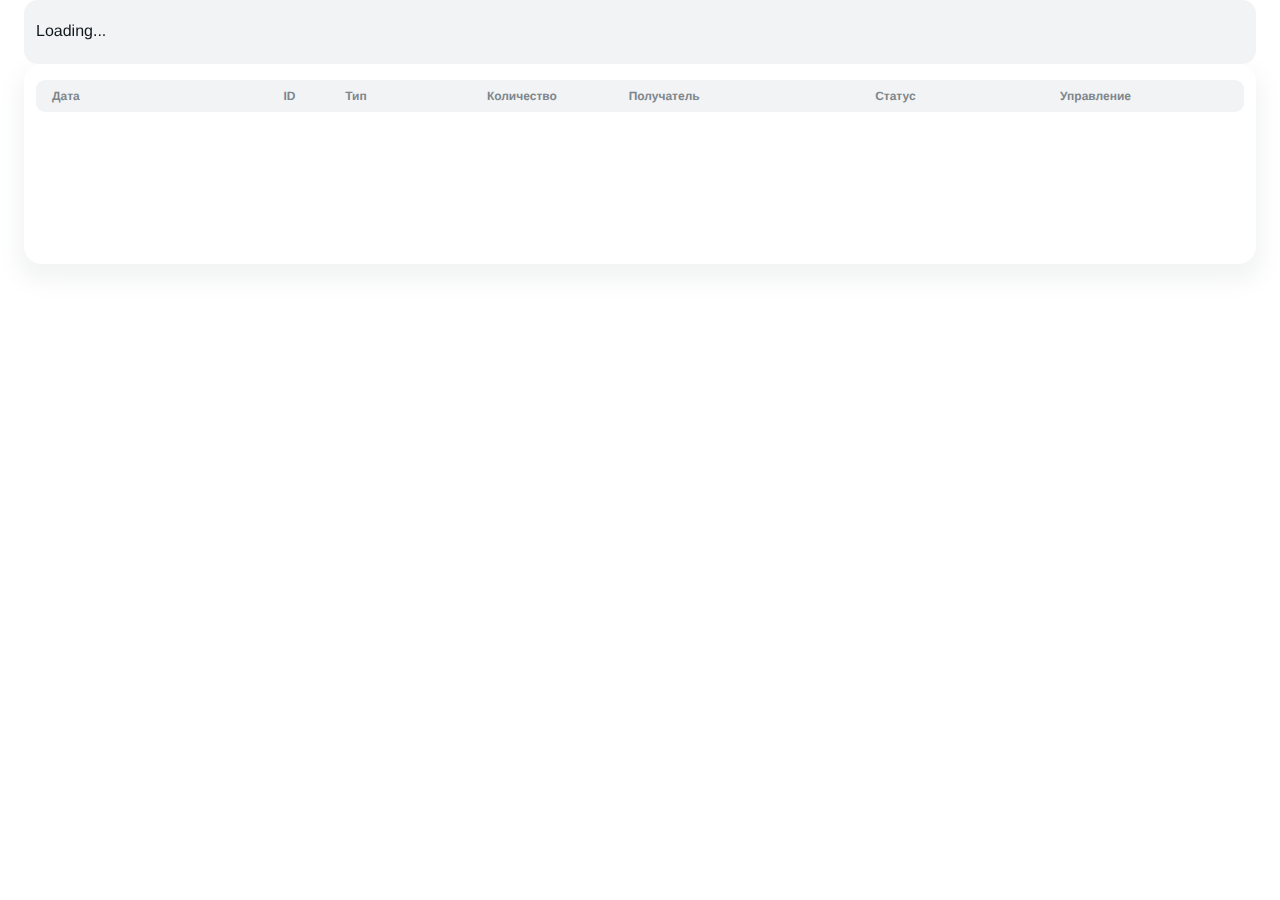
==== index.html @ 95be17bd "Add files via upload" ====
<!DOCTYPE html><html lang="en"><head><meta charSet="utf-8"/><meta name="viewport" content="width=device-width"/><meta name="next-head-count" content="2"/><style id="stitches">--sxs{--sxs:0 nextui-t-bzCiFt}@media{:root,.nextui-t-bzCiFt{--nextui-fonts-sans:-apple-system, BlinkMacSystemFont, 'Segoe UI','Roboto', 'Oxygen', 'Ubuntu', 'Cantarell', 'Fira Sans', 'Droid Sans','Helvetica Neue', sans-serif;;--nextui-fonts-mono:Menlo, Monaco, 'Lucida Console', 'Liberation Mono', 'DejaVu Sans Mono', 'Bitstream Vera Sans Mono','Courier New', monospace;;--nextui-fontSizes-xs:0.75rem;--nextui-fontSizes-sm:0.875rem;--nextui-fontSizes-base:1rem;--nextui-fontSizes-md:1rem;--nextui-fontSizes-lg:1.125rem;--nextui-fontSizes-xl:1.25rem;--nextui-fontSizes-2xl:1.5rem;--nextui-fontSizes-3xl:1.875rem;--nextui-fontSizes-4xl:2.25rem;--nextui-fontSizes-5xl:3rem;--nextui-fontSizes-6xl:3.75rem;--nextui-fontSizes-7xl:4.5rem;--nextui-fontSizes-8xl:6rem;--nextui-fontSizes-9xl:8rem;--nextui-fontWeights-hairline:100;--nextui-fontWeights-thin:200;--nextui-fontWeights-light:300;--nextui-fontWeights-normal:400;--nextui-fontWeights-medium:500;--nextui-fontWeights-semibold:600;--nextui-fontWeights-bold:700;--nextui-fontWeights-extrabold:800;--nextui-fontWeights-black:900;--nextui-lineHeights-xs:1;--nextui-lineHeights-sm:1.25;--nextui-lineHeights-base:1.5;--nextui-lineHeights-md:1.5;--nextui-lineHeights-lg:1.75;--nextui-lineHeights-xl:1.75;--nextui-lineHeights-2xl:2;--nextui-lineHeights-3xl:2.25;--nextui-lineHeights-4xl:2.5;--nextui-lineHeights-5xl:1;--nextui-lineHeights-6xl:1;--nextui-lineHeights-7xl:1;--nextui-lineHeights-8xl:1;--nextui-lineHeights-9xl:1;--nextui-letterSpacings-tighter:-0.05em;--nextui-letterSpacings-tight:-0.025em;--nextui-letterSpacings-normal:0;--nextui-letterSpacings-wide:0.025em;--nextui-letterSpacings-wider:0.05em;--nextui-letterSpacings-widest:0.1em;--nextui-space-0:0rem;--nextui-space-1:0.125rem;--nextui-space-2:0.25rem;--nextui-space-3:0.375rem;--nextui-space-4:0.5rem;--nextui-space-5:0.625rem;--nextui-space-6:0.75rem;--nextui-space-7:0.875rem;--nextui-space-8:1rem;--nextui-space-9:1.25rem;--nextui-space-10:1.5rem;--nextui-space-11:1.75rem;--nextui-space-12:2rem;--nextui-space-13:2.25rem;--nextui-space-14:2.5rem;--nextui-space-15:2.75rem;--nextui-space-16:3rem;--nextui-space-17:3.5rem;--nextui-space-18:4rem;--nextui-space-20:5rem;--nextui-space-24:6rem;--nextui-space-28:7rem;--nextui-space-32:8rem;--nextui-space-36:9rem;--nextui-space-40:10rem;--nextui-space-44:11rem;--nextui-space-48:12rem;--nextui-space-52:13rem;--nextui-space-56:14rem;--nextui-space-60:15rem;--nextui-space-64:16rem;--nextui-space-72:18rem;--nextui-space-80:20rem;--nextui-space-96:24rem;--nextui-space-xs:0.5rem;--nextui-space-sm:0.75rem;--nextui-space-md:1rem;--nextui-space-lg:1.25rem;--nextui-space-xl:2.25rem;--nextui-space-2xl:3rem;--nextui-space-3xl:5rem;--nextui-space-4xl:10rem;--nextui-space-5xl:14rem;--nextui-space-6xl:18rem;--nextui-space-7xl:24rem;--nextui-space-8xl:32rem;--nextui-space-9xl:40rem;--nextui-space-min:min-content;--nextui-space-max:max-content;--nextui-space-fit:fit-content;--nextui-space-screen:100vw;--nextui-space-full:100%;--nextui-space-px:1px;--nextui-radii-xs:7px;--nextui-radii-sm:9px;--nextui-radii-md:12px;--nextui-radii-base:14px;--nextui-radii-lg:14px;--nextui-radii-xl:18px;--nextui-radii-2xl:24px;--nextui-radii-3xl:32px;--nextui-radii-squared:33%;--nextui-radii-rounded:50%;--nextui-radii-pill:9999px;--nextui-zIndices-1:100;--nextui-zIndices-2:200;--nextui-zIndices-3:300;--nextui-zIndices-4:400;--nextui-zIndices-5:500;--nextui-zIndices-10:1000;--nextui-zIndices-max:9999;--nextui-borderWeights-light:1px;--nextui-borderWeights-normal:2px;--nextui-borderWeights-bold:3px;--nextui-borderWeights-extrabold:4px;--nextui-borderWeights-black:5px;--nextui-transitions-default:all 250ms ease;--nextui-transitions-button:background 0.25s ease 0s, color 0.25s ease 0s, border-color 0.25s ease 0s, box-shadow 0.25s ease 0s, transform 0.25s ease 0s, opacity 0.25s ease 0s;--nextui-transitions-avatar:box-shadow 0.25s ease 0s, opacity 0.25s ease 0s;--nextui-transitions-card:transform 0.25s ease 0s, filter 0.25s ease 0s, box-shadow 0.25s ease 0s;--nextui-transitions-dropdownItem:background 0.12s ease, transform 0.12s ease, color 0.12s ease, box-shadow 0.12s ease 0s;--nextui-breakpoints-xs:650px;--nextui-breakpoints-sm:960px;--nextui-breakpoints-md:1280px;--nextui-breakpoints-lg:1400px;--nextui-breakpoints-xl:1920px;--nextui-colors-white:#ffffff;--nextui-colors-black:#000000;--nextui-colors-primaryLight:var(--nextui-colors-blue200);--nextui-colors-primaryLightHover:var(--nextui-colors-blue300);--nextui-colors-primaryLightActive:var(--nextui-colors-blue400);--nextui-colors-primaryLightContrast:var(--nextui-colors-blue600);--nextui-colors-primary:var(--nextui-colors-blue600);--nextui-colors-primaryBorder:var(--nextui-colors-blue500);--nextui-colors-primaryBorderHover:var(--nextui-colors-blue600);--nextui-colors-primarySolidHover:var(--nextui-colors-blue700);--nextui-colors-primarySolidContrast:var(--nextui-colors-white);--nextui-colors-primaryShadow:var(--nextui-colors-blue500);--nextui-colors-secondaryLight:var(--nextui-colors-purple200);--nextui-colors-secondaryLightHover:var(--nextui-colors-purple300);--nextui-colors-secondaryLightActive:var(--nextui-colors-purple400);--nextui-colors-secondaryLightContrast:var(--nextui-colors-purple600);--nextui-colors-secondary:var(--nextui-colors-purple600);--nextui-colors-secondaryBorder:var(--nextui-colors-purple500);--nextui-colors-secondaryBorderHover:var(--nextui-colors-purple600);--nextui-colors-secondarySolidHover:var(--nextui-colors-purple700);--nextui-colors-secondarySolidContrast:var(--nextui-colors-white);--nextui-colors-secondaryShadow:var(--nextui-colors-purple500);--nextui-colors-successLight:var(--nextui-colors-green200);--nextui-colors-successLightHover:var(--nextui-colors-green300);--nextui-colors-successLightActive:var(--nextui-colors-green400);--nextui-colors-successLightContrast:var(--nextui-colors-green700);--nextui-colors-success:var(--nextui-colors-green600);--nextui-colors-successBorder:var(--nextui-colors-green500);--nextui-colors-successBorderHover:var(--nextui-colors-green600);--nextui-colors-successSolidHover:var(--nextui-colors-green700);--nextui-colors-successSolidContrast:var(--nextui-colors-white);--nextui-colors-successShadow:var(--nextui-colors-green500);--nextui-colors-warningLight:var(--nextui-colors-yellow200);--nextui-colors-warningLightHover:var(--nextui-colors-yellow300);--nextui-colors-warningLightActive:var(--nextui-colors-yellow400);--nextui-colors-warningLightContrast:var(--nextui-colors-yellow700);--nextui-colors-warning:var(--nextui-colors-yellow600);--nextui-colors-warningBorder:var(--nextui-colors-yellow500);--nextui-colors-warningBorderHover:var(--nextui-colors-yellow600);--nextui-colors-warningSolidHover:var(--nextui-colors-yellow700);--nextui-colors-warningSolidContrast:var(--nextui-colors-white);--nextui-colors-warningShadow:var(--nextui-colors-yellow500);--nextui-colors-errorLight:var(--nextui-colors-red200);--nextui-colors-errorLightHover:var(--nextui-colors-red300);--nextui-colors-errorLightActive:var(--nextui-colors-red400);--nextui-colors-errorLightContrast:var(--nextui-colors-red600);--nextui-colors-error:var(--nextui-colors-red600);--nextui-colors-errorBorder:var(--nextui-colors-red500);--nextui-colors-errorBorderHover:var(--nextui-colors-red600);--nextui-colors-errorSolidHover:var(--nextui-colors-red700);--nextui-colors-errorSolidContrast:var(--nextui-colors-white);--nextui-colors-errorShadow:var(--nextui-colors-red500);--nextui-colors-neutralLight:var(--nextui-colors-gray100);--nextui-colors-neutralLightHover:var(--nextui-colors-gray200);--nextui-colors-neutralLightActive:var(--nextui-colors-gray300);--nextui-colors-neutralLightContrast:var(--nextui-colors-gray800);--nextui-colors-neutral:var(--nextui-colors-gray600);--nextui-colors-neutralBorder:var(--nextui-colors-gray400);--nextui-colors-neutralBorderHover:var(--nextui-colors-gray500);--nextui-colors-neutralSolidHover:var(--nextui-colors-gray600);--nextui-colors-neutralSolidContrast:var(--nextui-colors-white);--nextui-colors-neutralShadow:var(--nextui-colors-gray400);--nextui-colors-gradient:linear-gradient(112deg, var(--nextui-colors-cyan600) -63.59%, var(--nextui-colors-pink600) -20.3%, var(--nextui-colors-blue600) 70.46%);--nextui-colors-accents0:var(--nextui-colors-gray50);--nextui-colors-accents1:var(--nextui-colors-gray100);--nextui-colors-accents2:var(--nextui-colors-gray200);--nextui-colors-accents3:var(--nextui-colors-gray300);--nextui-colors-accents4:var(--nextui-colors-gray400);--nextui-colors-accents5:var(--nextui-colors-gray500);--nextui-colors-accents6:var(--nextui-colors-gray600);--nextui-colors-accents7:var(--nextui-colors-gray700);--nextui-colors-accents8:var(--nextui-colors-gray800);--nextui-colors-accents9:var(--nextui-colors-gray900);--nextui-colors-background:var(--nextui-colors-white);--nextui-colors-backgroundAlpha:rgba(255, 255, 255, 0.8);--nextui-colors-foreground:var(--nextui-colors-black);--nextui-colors-backgroundContrast:var(--nextui-colors-white);--nextui-colors-blue50:#EDF5FF;--nextui-colors-blue100:#E1EFFF;--nextui-colors-blue200:#CEE4FE;--nextui-colors-blue300:#B7D5F8;--nextui-colors-blue400:#96C1F2;--nextui-colors-blue500:#5EA2EF;--nextui-colors-blue600:#0072F5;--nextui-colors-blue700:#005FCC;--nextui-colors-blue800:#004799;--nextui-colors-blue900:#00254D;--nextui-colors-purple50:#F7F2FD;--nextui-colors-purple100:#F1E8FB;--nextui-colors-purple200:#EADCF8;--nextui-colors-purple300:#E0CBF5;--nextui-colors-purple400:#D1B1F0;--nextui-colors-purple500:#BC8EE9;--nextui-colors-purple600:#7828C8;--nextui-colors-purple700:#6622AA;--nextui-colors-purple800:#4D1980;--nextui-colors-purple900:#290E44;--nextui-colors-green50:#F1FDF7;--nextui-colors-green100:#E8FCF1;--nextui-colors-green200:#DAFBE8;--nextui-colors-green300:#C8F9DD;--nextui-colors-green400:#ADF5CC;--nextui-colors-green500:#88F1B6;--nextui-colors-green600:#17C964;--nextui-colors-green700:#13A452;--nextui-colors-green800:#108944;--nextui-colors-green900:#06371B;--nextui-colors-yellow50:#FEF9F0;--nextui-colors-yellow100:#FEF5E7;--nextui-colors-yellow200:#FDEFD8;--nextui-colors-yellow300:#FCE7C5;--nextui-colors-yellow400:#FBDBA7;--nextui-colors-yellow500:#F9CB80;--nextui-colors-yellow600:#F5A524;--nextui-colors-yellow700:#B97509;--nextui-colors-yellow800:#925D07;--nextui-colors-yellow900:#4E3104;--nextui-colors-red50:#FEF0F5;--nextui-colors-red100:#FEE7EF;--nextui-colors-red200:#FDD8E5;--nextui-colors-red300:#FCC5D8;--nextui-colors-red400:#FAA8C5;--nextui-colors-red500:#F881AB;--nextui-colors-red600:#F31260;--nextui-colors-red700:#B80A47;--nextui-colors-red800:#910838;--nextui-colors-red900:#4E041E;--nextui-colors-cyan50:#F0FCFF;--nextui-colors-cyan100:#E6FAFE;--nextui-colors-cyan200:#D7F8FE;--nextui-colors-cyan300:#C3F4FD;--nextui-colors-cyan400:#A5EEFD;--nextui-colors-cyan500:#7EE7FC;--nextui-colors-cyan600:#06B7DB;--nextui-colors-cyan700:#09AACD;--nextui-colors-cyan800:#0E8AAA;--nextui-colors-cyan900:#053B48;--nextui-colors-pink50:#FFF0FB;--nextui-colors-pink100:#FFE5F8;--nextui-colors-pink200:#FFD6F3;--nextui-colors-pink300:#FFC2EE;--nextui-colors-pink400:#FFA3E5;--nextui-colors-pink500:#FF7AD9;--nextui-colors-pink600:#FF4ECD;--nextui-colors-pink700:#D6009A;--nextui-colors-pink800:#B80084;--nextui-colors-pink900:#4D0037;--nextui-colors-gray50:#F1F3F5;--nextui-colors-gray100:#ECEEF0;--nextui-colors-gray200:#E6E8EB;--nextui-colors-gray300:#DFE3E6;--nextui-colors-gray400:#D7DBDF;--nextui-colors-gray500:#C1C8CD;--nextui-colors-gray600:#889096;--nextui-colors-gray700:#7E868C;--nextui-colors-gray800:#687076;--nextui-colors-gray900:#11181C;--nextui-colors-textLight:rgba(17,24,28,0.2);--nextui-colors-text:var(--nextui-colors-gray900);--nextui-colors-linkLight:rgba(0,114,245,0.2);--nextui-colors-link:var(--nextui-colors-blue600);--nextui-colors-codeLight:var(--nextui-colors-pink100);--nextui-colors-code:var(--nextui-colors-pink600);--nextui-colors-selection:var(--nextui-colors-blue200);--nextui-colors-border:rgba(0, 0, 0, 0.15);--nextui-shadows-xs:0 2px 8px 1px rgb(104 112 118 / 0.07), 0 1px 1px -1px rgb(104 112 118 / 0.04);--nextui-shadows-sm:0 2px 8px 2px rgb(104 112 118 / 0.07), 0 2px 4px -1px rgb(104 112 118 / 0.04);--nextui-shadows-md:0 12px 20px 6px rgb(104 112 118 / 0.08);--nextui-shadows-lg:0 12px 34px 6px rgb(104 112 118 / 0.18);--nextui-shadows-xl:0 25px 65px 0px rgb(104 112 118 / 0.35);--nextui-dropShadows-xs:drop-shadow(0 2px 4px rgb(104 112 118 / 0.07)) drop-shadow(0 1px 1px rgb(104 112 118 / 0.04));--nextui-dropShadows-sm:drop-shadow(0 2px 8px rgb(104 112 118 / 0.07)) drop-shadow(0 2px 4px rgb(104 112 118 / 0.04));--nextui-dropShadows-md:drop-shadow(0 4px 12px rgb(104 112 118 / 0.08)) drop-shadow(0 20px 8px rgb(104 112 118 / 0.04));--nextui-dropShadows-lg:drop-shadow(0 12px 24px rgb(104 112 118 / 0.15)) drop-shadow(0 12px 14px rgb(104 112 118 / 0.1));--nextui-dropShadows-xl:drop-shadow(0 25px 34px rgb(104 112 118 / 0.35))}}--sxs{--sxs:1 nextui-k-dPxXDy nextui-k-jjQGhG nextui-k-eKsxVP nextui-k-fehnNV nextui-k-dSVASG nextui-k-fLOxFp nextui-k-dmXpPl nextui-k-jomPcb nextui-k-itSsug nextui-k-kczHuk nextui-k-gWfstQ nextui-k-jvYHWg nextui-k-khapXo nextui-k-jtoOCl nextui-k-coIGzE nextui-k-gJKQzh nextui-k-fyNack nextui-k-fAlzUo nextui-k-dfOUfo nextui-k-AVtYN eKDgFc}@media{@keyframes nextui-k-dPxXDy{0%{opacity:0;transform:scale(0.25)}30%{opacity:1}80%{opacity:0.5}100%{transform:scale(28);opacity:0}}@keyframes nextui-k-jjQGhG{0%{background-position:200% 0}to{background-position:-200% 0}}@keyframes nextui-k-eKsxVP{0%{opacity:1}100%{opacity:0.15}}@keyframes nextui-k-fehnNV{0%{transform:rotate(0deg)}100%{transform:rotate(360deg)}}@keyframes nextui-k-dSVASG{0%{transform:translate(0px, 0px)}50%{transform:translate(0, calc(calc(var(--nextui--loadingSize)*-1) * 1.4))}100%{transform:translate(0px, 0px)}}@keyframes nextui-k-fLOxFp{0%{opacity:0.2}20%{opacity:1}100%{opacity:0.2}}@keyframes nextui-k-dmXpPl{0%{-webkit-backdrop-filter:saturate(0%) blur(0);backdrop-filter:saturate(0%) blur(0)}}@keyframes nextui-k-jomPcb{0%{opacity:0}}@keyframes nextui-k-itSsug{0%{left:-40%}100%{left:100%}}@keyframes nextui-k-kczHuk{0%{transform:scale(1)}60%{transform:scale(var(--nextui--paginationScaleTransform))}100%{transform:scale(1)}}@keyframes nextui-k-gWfstQ{100%{stroke-dashoffset:0}}@keyframes nextui-k-jvYHWg{0%{opacity:0;transform:scale(0.2) translate(50%, -50%)}60%{opacity:0.75;transform:scale(1.2) translate(50%, -50%)}100%{opacity:1;transform:scale(1) translate(50%, -50%)}}@keyframes nextui-k-khapXo{0%{opacity:1;transform:scale(1) translate(50%, -50%)}100%{opacity:0;transform:scale(0.2) translate(50%, -50%)}}@keyframes nextui-k-jtoOCl{0%{opacity:0;transform:scale(0.2) translate(-50%, -50%)}60%{opacity:0.75;transform:scale(1.2) translate(-50%, -50%)}100%{opacity:1;transform:scale(1) translate(-50%, -50%)}}@keyframes nextui-k-coIGzE{0%{opacity:1;transform:scale(1) translate(-50%, -50%)}100%{opacity:0;transform:scale(0.2) translate(-50%, -50%)}}@keyframes nextui-k-gJKQzh{0%{opacity:0;transform:scale(0.2) translate(50%, 50%)}60%{opacity:0.75;transform:scale(1.2) translate(50%, 50%)}100%{opacity:1;transform:scale(1) translate(50%, 50%)}}@keyframes nextui-k-fyNack{0%{opacity:1;transform:scale(1) translate(50%, 50%)}100%{opacity:0;transform:scale(0.2) translate(50%, 50%)}}@keyframes nextui-k-fAlzUo{0%{opacity:0;transform:scale(0.2) translate(-50%, 50%)}60%{opacity:0.75;transform:scale(1.2) translate(-50%, 50%)}100%{opacity:1;transform:scale(1) translate(-50%, 50%)}}@keyframes nextui-k-dfOUfo{0%{opacity:1;transform:scale(1) translate(-50%, 50%)}100%{opacity:0;transform:scale(0.2) translate(-50%, 50%)}}@keyframes nextui-k-AVtYN{0%{opacity:1}50%{opacity:0.4;transform:scale(0.5)}100%{opacity:1}}*,*:before,*:after{box-sizing:border-box;text-rendering:geometricPrecision;-webkit-tap-highlight-color:transparent}html{font-size:var(--nextui-fontSizes-base)}body{margin:0;padding:0;min-height:100%;position:relative;overflow-x:hidden;-webkit-font-smoothing:antialiased;-moz-osx-font-smoothing:grayscale;text-rendering:optimizeLegibility;font-size:var(--nextui-fontSizes-base);line-height:var(--nextui-lineHeights-md);font-family:var(--nextui-fonts-sans)}html,body{background-color:var(--nextui-colors-background);color:var(--nextui-colors-text)}p,small{color:inherit;letter-spacing:var(--nextui-letterSpacings-tighter);font-weight:var(--nextui-fontWeights-normal);font-family:var(--nextui-fonts-sans)}p{font-size:var(--nextui-fontSizes-base);line-height:var(--nextui-lineHeights-lg)}small{margin:0;line-height:var(--nextui-lineHeights-xs);font-size:var(--nextui-fontSizes-xs)}b{font-weight:var(--nextui-fontWeights-semibold)}span{font-size:inherit;color:inherit;font-weight:inherit}img{max-width:100%}a{cursor:pointer;font-size:inherit;-webkit-touch-callout:none;-webkit-tap-highlight-color:rgba(0, 0, 0, 0);-webkit-box-align:center;align-items:center;color:var(--nextui-colors-link);text-decoration:none}a:hover{text-decoration:none}ul,ol{padding:0;list-style-type:none;margin:var(--nextui-space-sm) var(--nextui-space-sm) var(--nextui-space-sm) var(--nextui-space-lg);color:var(--nextui-colors-foreground)}ol{list-style-type:decimal}li{margin-bottom:var(--nextui-space-5);font-size:var(--nextui-fontSizes-base);line-height:var(--nextui-lineHeights-lg)}h1,h2,h3,h4,h5,h6{color:inherit;margin:0 0 var(--nextui-space-5) 0}h1{letter-spacing:var(--nextui-letterSpacings-tighter);font-size:var(--nextui-fontSizes-5xl);line-height:var(--nextui-lineHeights-md);font-weight:var(--nextui-fontWeights-bold)}h2{letter-spacing:var(--nextui-letterSpacings-tighter);font-size:var(--nextui-fontSizes-4xl);font-weight:var(--nextui-fontWeights-semibold)}h3{letter-spacing:var(--nextui-letterSpacings-tighter);font-size:var(--nextui-fontSizes-2xl);font-weight:var(--nextui-fontWeights-semibold)}h4{letter-spacing:var(--nextui-letterSpacings-tighter);font-size:var(--nextui-fontSizes-xl);font-weight:var(--nextui-fontWeights-semibold)}h5{letter-spacing:var(--nextui-letterSpacings-tight);font-size:var(--nextui-fontSizes-md);font-weight:var(--nextui-fontWeights-semibold)}h6{letter-spacing:var(--nextui-letterSpacings-tight);font-size:var(--nextui-fontSizes-sm);font-weight:var(--nextui-fontWeights-semibold)}button,input,select,textarea{font-family:inherit;font-size:inherit;line-height:inherit;color:inherit;margin:0}button:focus,input:focus,select:focus,textarea:focus{outline:none}code{color:var(--nextui-colors-code);padding:var(--nextui-space-1) var(--nextui-space-2);border-radius:var(--nextui-radii-xs);background:var(--nextui-colors-codeLight);font-family:var(--nextui-fonts-mono);font-size:var(--nextui-fontSizes-sm);white-space:pre-wrap;transition:opacity 0.25s ease 0s}code:hover{opacity:0.8}pre{overflow:auto;white-space:pre;text-align:left;font-size:var(--nextui-fontSizes-sm);border-radius:var(--nextui-radii-lg);padding:var(--nextui-space-md) var(--nextui-space-lg);margin:var(--nextui-space-lg) 0;font-family:var(--nextui-fonts-mono);line-height:var(--nextui-lineHeights-md);webkit-overflow-scrolling:touch}pre code{color:var(--nextui-colors-foreground);font-size:var(--nextui-fontSizes-sm);line-height:var(--nextui-lineHeights-sm);white-space:pre}pre code:before,pre code:after{display:none}pre p{margin:0}pre::-webkit-scrollbar{display:none;width:0;height:0;background:transparent}hr{background:var(--nextui-colors-border);border-color:transparent;border-width:0px;border-style:none;height:1px}details{background-color:var(--nextui-colors-accents1);border:none}details:focus,details:hover,details:active{outline:none}summary{cursor:pointer;-webkit-user-select:none;user-select:none;list-style:none;outline:none}summary::-webkit-details-marker,summary::before{display:none}summary::-moz-list-bullet{font-size:0}summary:focus,summary:hover,summary:active{outline:none;list-style:none}::selection{background-color:var(--nextui-colors-selection)}blockquote{padding:var(--nextui-space-md) var(--nextui-space-lg);color:var(--nextui-colors-accents7);background-color:var(--nextui-colors-accents0);border-radius:var(--nextui-radii-lg);margin:var(--nextui-space-10) 0}blockquote *:first-child{margin-top:0}blockquote *:last-child{margin-bottom:0}kbd{width:-moz-fit-content;width:fit-content;text-align:center;display:inline-block;color:var(--nextui-colors-accents8);background:var(--nextui-colors-accents0);border:1px solid var(--nextui-colors-border);box-shadow:0 0 1px 0 rgb(0 0 0 / 14%);font-family:var(--nextui-fonts-sans);border-radius:5px;padding:var(--nextui-space-1) var(--nextui-space-3);margin-left:var(--nextui-space-1);margin-right:var(--nextui-space-1);line-height:var(--nextui-lineHeights-sm);font-size:var(--nextui-fontSizes-sm)}kbd + kbd{margin-left:var(--nextui-space-2)}dl,dd,hr,figure,p{margin:0}}--sxs{--sxs:2 PJLV nextui-c-fdHeMm nextui-c-BDLTQ nextui-c-jMTBsW nextui-c-gulvcB nextui-c-eFfoBo nextui-c-hWZRae nextui-c-bOwhCe nextui-c-PJLV nextui-c-fRbcxI nextui-c-kNgzEX nextui-c-gNVTSf}@media{.nextui-c-fdHeMm{width:100%;margin-right:auto;margin-left:auto}.nextui-c-BDLTQ{--nextui--cardColor:var(--nextui-colors-backgroundContrast);--nextui--cardTextColor:var(--nextui-colors-text);margin:0;padding:0;border-radius:var(--nextui-radii-lg);background:var(--nextui--cardColor);color:var(--nextui--cardTextColor);position:relative;display:flex;overflow:hidden;flex-direction:column;width:100%;height:auto;box-sizing:border-box}@media (prefers-reduced-motion: reduce){.nextui-c-BDLTQ{transition:none}}.nextui-c-BDLTQ .nextui-image{width:100%}.nextui-c-BDLTQ .nextui-c-bmKMKj{z-index:var(--nextui-zIndices-1)}.nextui-c-BDLTQ .nextui-c-bmKMKj .nextui-drip-filler{opacity:0.25;fill:var(--nextui-colors-accents6)}.nextui-c-jMTBsW{transform:translateZ(0);-webkit-backface-visibility:hidden;backface-visibility:hidden}.nextui-c-gulvcB{outline:none}.nextui-c-eFfoBo{display:flex;width:100%;height:auto;flex:1 1 auto;flex-direction:column;justify-content:inherit;align-items:inherit;align-content:inherit;padding-top:var(--nextui-space-lg);padding-bottom:var(--nextui-space-lg);padding-left:var(--nextui-space-sm);padding-right:var(--nextui-space-sm);overflow-y:auto;position:relative;text-align:left}.nextui-c-hWZRae{display:flex;flex-direction:column;border-radius:var(--nextui-radii-xl);overflow-x:auto;overflow-y:hidden}.nextui-c-bOwhCe{border-collapse:separate;border-spacing:0;width:100%;padding:var(--nextui-space-md) var(--nextui-space-sm)}@media (prefers-reduced-motion: reduce){.nextui-c-bOwhCe .nextui-c-PJLV:where(.nextui-c-eKxzBn.nextui-c-gulvcB):before{transition:none}}.nextui-c-fRbcxI{overflow:visible}.nextui-c-kNgzEX{height:var(--nextui-space-14);cursor:default;background:var(--nextui-colors-accents0);color:var(--nextui-colors-accents7);font-size:var(--nextui-fontSizes-xs);text-align:left;position:relative}@media (prefers-reduced-motion: reduce){.nextui-c-kNgzEX{transition:none}}.nextui-c-kNgzEX:first-child{padding-left:var(--nextui-space-8);border-top-left-radius:var(--nextui-radii-md);border-bottom-left-radius:var(--nextui-radii-md)}.nextui-c-kNgzEX:last-child{padding-right:var(--nextui-space-8);border-top-right-radius:var(--nextui-radii-md);border-bottom-right-radius:var(--nextui-radii-md)}.nextui-c-gNVTSf{width:1px;height:1px}}--sxs{--sxs:3 nextui-c-fdHeMm-dwxLNB-responsive-true nextui-c-BDLTQ-jzLLYn-variant-flat nextui-c-BDLTQ-fmlsco-borderWeight-light nextui-c-BDLTQ-cuwTXc-disableAnimation-false nextui-c-hWZRae-gikTHb-shadow-true nextui-c-hWZRae-bzEnZV-borderWeight-normal nextui-c-bOwhCe-fyxmJu-color-primary nextui-c-bOwhCe-fPgLZC-lineWeight-light nextui-c-bOwhCe-bHOETK-compact-true nextui-c-PJLV-iumyHP-isFixed-true nextui-c-gNVTSf-hakyQ-inline-false nextui-c-PJLV-jCJsme-isInfinityScroll-true}@media{@media (min-width: 650px){.nextui-c-fdHeMm-dwxLNB-responsive-true{max-width:var(--nextui-breakpoints-xs)}}@media (min-width: 960px){.nextui-c-fdHeMm-dwxLNB-responsive-true{max-width:var(--nextui-breakpoints-sm)}}@media (min-width: 1280px){.nextui-c-fdHeMm-dwxLNB-responsive-true{max-width:var(--nextui-breakpoints-md)}}@media (min-width: 1400px){.nextui-c-fdHeMm-dwxLNB-responsive-true{max-width:var(--nextui-breakpoints-lg)}}@media (min-width: 1920px){.nextui-c-fdHeMm-dwxLNB-responsive-true{max-width:var(--nextui-breakpoints-xl)}}.nextui-c-BDLTQ-jzLLYn-variant-flat{background:var(--nextui-colors-accents0)}.nextui-c-BDLTQ-fmlsco-borderWeight-light{border-width:var(--nextui-borderWeights-light)}.nextui-c-BDLTQ-cuwTXc-disableAnimation-false{transition:var(--nextui-transitions-card)}.nextui-c-hWZRae-gikTHb-shadow-true{box-shadow:var(--nextui-shadows-md)}.nextui-c-hWZRae-bzEnZV-borderWeight-normal{border-width:var(--nextui-borderWeights-normal)}.nextui-c-bOwhCe-fyxmJu-color-primary{--nextui--tableRowColor:var(--nextui-colors-primaryLight);--nextui--tableRowTextColor:var(--nextui-colors-primaryLightContrast)}.nextui-c-bOwhCe-fPgLZC-lineWeight-light{--nextui--tableLineWeight:var(--nextui-borderWeights-light)}.nextui-c-bOwhCe-bHOETK-compact-true .nextui-c-PJLV:where(.nextui-c-eKxzBn.nextui-c-gulvcB){padding-top:var(--nextui-space-1);padding-bottom:var(--nextui-space-1)}.nextui-c-bOwhCe-bHOETK-compact-true .nextui-c-kNgzEX:where(.nextui-c-gulvcB){height:var(--nextui-space-12)}.nextui-c-bOwhCe-bHOETK-compact-true .nextui-c-kNgzEX:where(.nextui-c-gulvcB):first-child{border-radius:var(--nextui-radii-sm) 0 0 var(--nextui-radii-sm)}.nextui-c-bOwhCe-bHOETK-compact-true .nextui-c-kNgzEX:where(.nextui-c-gulvcB):last-child{border-radius:0 var(--nextui-radii-sm) var(--nextui-radii-sm) 0}.nextui-c-PJLV-iumyHP-isFixed-true{display:table;width:100%;table-layout:fixed}.nextui-c-gNVTSf-hakyQ-inline-false{display:block}.nextui-c-PJLV-jCJsme-isInfinityScroll-true{display:block;height:100%;overflow:auto;padding-bottom:var(--nextui-space-10)}.nextui-c-PJLV-jCJsme-isInfinityScroll-true .nextui-c-bUbfzy:where(.nextui-c-gulvcB){display:table;width:100%;table-layout:fixed}}--sxs{--sxs:6 nextui-c-fdHeMm-ibVMdQZ-css nextui-c-bOwhCe-ijKfcaA-css nextui-c-gNVTSf-icCJVMZ-css nextui-c-PJLV-icmpvrW-css nextui-c-PJLV-iiQewsr-css}@media{.nextui-c-fdHeMm-ibVMdQZ-css{padding-left:calc(2 * var(--nextui-space-sm));padding-right:calc(2 * var(--nextui-space-sm));max-width:var(--nextui-breakpoints-xl);align-items:;align-content:;flex-wrap:wrap;display:block;justify-content:;flex-direction:}.nextui-c-bOwhCe-ijKfcaA-css{min-width:100%;height:calc(var(--nextui-space-14) * 5)}.nextui-c-gNVTSf-icCJVMZ-css{margin-left:calc(15.25pt + 1px * 0) !important;margin-top:calc(6.1000000000000005pt + 1px * -0.6) !important}.nextui-c-PJLV-icmpvrW-css{position:relative}.nextui-c-PJLV-iiQewsr-css{height:var(--nextui--tableBodyEmptySpaceHeight)}}</style><meta charSet="UTF-8"/><meta name="viewport" content="width=device-width, initial-scale=1.0"/><link rel="preload" href="/_next/static/css/aebe100ac8b1aad6.css" as="style"/><link rel="stylesheet" href="/_next/static/css/aebe100ac8b1aad6.css" data-n-g=""/><noscript data-n-css=""></noscript><script defer="" nomodule="" src="/_next/static/chunks/polyfills-c67a75d1b6f99dc8.js"></script><script src="/_next/static/chunks/webpack-40d5014a911c75d7.js" defer=""></script><script src="/_next/static/chunks/framework-73b8966a3c579ab0.js" defer=""></script><script src="/_next/static/chunks/main-38ead3c0359836e3.js" defer=""></script><script src="/_next/static/chunks/pages/_app-05670874a74a1271.js" defer=""></script><script src="/_next/static/chunks/740-3804578aed2bb23d.js" defer=""></script><script src="/_next/static/chunks/pages/index-e5d21c67506b8cae.js" defer=""></script><script src="/_next/static/qlPC5-cQfDT4J86SqOlRZ/_buildManifest.js" defer=""></script><script src="/_next/static/qlPC5-cQfDT4J86SqOlRZ/_ssgManifest.js" defer=""></script></head><body><div id="__next"><div data-overlay-container="true"><div class="Toastify"></div><div style="min-height:100vh" class="PJLV"><div class="nextui-c-fdHeMm nextui-c-fdHeMm-dwxLNB-responsive-true nextui-c-fdHeMm-ibVMdQZ-css"><div role="section" tabindex="-1" class="nextui-c-BDLTQ nextui-c-jMTBsW nextui-c-gulvcB nextui-c-BDLTQ-jzLLYn-variant-flat nextui-c-BDLTQ-fmlsco-borderWeight-light nextui-c-BDLTQ-cuwTXc-disableAnimation-false"><div class="nextui-c-eFfoBo">Loading...</div></div><div class="nextui-c-hWZRae nextui-c-hWZRae-gikTHb-shadow-true nextui-c-hWZRae-bzEnZV-borderWeight-normal nextui-table-container"><table class="nextui-c-bOwhCe nextui-c-bOwhCe-fyxmJu-color-primary nextui-c-bOwhCe-fPgLZC-lineWeight-light nextui-c-bOwhCe-bHOETK-compact-true nextui-c-bOwhCe-ijKfcaA-css nextui-table" id="react-aria7196541964-1" role="grid" aria-describedby="" tabindex="0"><thead class="nextui-c-PJLV nextui-c-PJLV-iumyHP-isFixed-true nextui-table-row-group" role="rowgroup"><tr class="nextui-c-fRbcxI nextui-table-header-row" role="row"><th class="nextui-c-kNgzEX nextui-c-gulvcB nextui-table-column-header" data-key="date" role="columnheader" id="react-aria7196541964-1-date" width="200">Дата</th><th class="nextui-c-kNgzEX nextui-c-gulvcB nextui-table-column-header" data-key="id" role="columnheader" id="react-aria7196541964-1-id" width="50">ID</th><th class="nextui-c-kNgzEX nextui-c-gulvcB nextui-table-column-header" data-key="type" role="columnheader" id="react-aria7196541964-1-type" width="115">Тип</th><th class="nextui-c-kNgzEX nextui-c-gulvcB nextui-table-column-header" data-key="count" role="columnheader" id="react-aria7196541964-1-count" width="115">Количество</th><th class="nextui-c-kNgzEX nextui-c-gulvcB nextui-table-column-header" data-key="recipient" role="columnheader" id="react-aria7196541964-1-recipient" width="200">Получатель</th><th class="nextui-c-kNgzEX nextui-c-gulvcB nextui-table-column-header" data-key="status" role="columnheader" id="react-aria7196541964-1-status" width="150">Статус</th><th class="nextui-c-kNgzEX nextui-c-gulvcB nextui-table-column-header" data-key="manage" role="columnheader" id="react-aria7196541964-1-manage" width="150">Управление</th></tr><tr aria-hidden="true" class="nextui-c-gNVTSf nextui-c-gNVTSf-hakyQ-inline-false nextui-c-gNVTSf-icCJVMZ-css nextui-table-hidden-row"></tr></thead><tbody class="nextui-c-PJLV nextui-c-PJLV-jCJsme-isInfinityScroll-true nextui-c-PJLV-icmpvrW-css nextui-table-body" role="rowgroup"><tr aria-hidden="true" class="nextui-table-hidden-row" role="row"><td aria-hidden="true" colSpan="7" style="--nextui--tableBodyEmptySpaceHeight:var(--nextui-space-10)" class="nextui-c-PJLV nextui-c-PJLV-iiQewsr-css"></td></tr></tbody></table></div></div></div></div><w3m-modal></w3m-modal></div><script id="__NEXT_DATA__" type="application/json">{"props":{"pageProps":{}},"page":"/","query":{},"buildId":"qlPC5-cQfDT4J86SqOlRZ","nextExport":true,"autoExport":true,"isFallback":false,"scriptLoader":[]}</script></body></html>
---- _next/static/css/aebe100ac8b1aad6.css ----
:root{--toastify-color-light:#fff;--toastify-color-dark:#121212;--toastify-color-info:#3498db;--toastify-color-success:#07bc0c;--toastify-color-warning:#f1c40f;--toastify-color-error:#e74c3c;--toastify-color-transparent:hsla(0,0%,100%,.7);--toastify-icon-color-info:var(--toastify-color-info);--toastify-icon-color-success:var(--toastify-color-success);--toastify-icon-color-warning:var(--toastify-color-warning);--toastify-icon-color-error:var(--toastify-color-error);--toastify-toast-width:320px;--toastify-toast-background:#fff;--toastify-toast-min-height:64px;--toastify-toast-max-height:800px;--toastify-font-family:sans-serif;--toastify-z-index:9999;--toastify-text-color-light:#757575;--toastify-text-color-dark:#fff;--toastify-text-color-info:#fff;--toastify-text-color-success:#fff;--toastify-text-color-warning:#fff;--toastify-text-color-error:#fff;--toastify-spinner-color:#616161;--toastify-spinner-color-empty-area:#e0e0e0;--toastify-color-progress-light:linear-gradient(90deg,#4cd964,#5ac8fa,#007aff,#34aadc,#5856d6,#ff2d55);--toastify-color-progress-dark:#bb86fc;--toastify-color-progress-info:var(--toastify-color-info);--toastify-color-progress-success:var(--toastify-color-success);--toastify-color-progress-warning:var(--toastify-color-warning);--toastify-color-progress-error:var(--toastify-color-error)}.Toastify__toast-container{z-index:var(--toastify-z-index);-webkit-transform:translate3d(0,0,var(--toastify-z-index) px);position:fixed;padding:4px;width:var(--toastify-toast-width);box-sizing:border-box;color:#fff}.Toastify__toast-container--top-left{top:1em;left:1em}.Toastify__toast-container--top-center{top:1em;left:50%;transform:translateX(-50%)}.Toastify__toast-container--top-right{top:1em;right:1em}.Toastify__toast-container--bottom-left{bottom:1em;left:1em}.Toastify__toast-container--bottom-center{bottom:1em;left:50%;transform:translateX(-50%)}.Toastify__toast-container--bottom-right{bottom:1em;right:1em}@media only screen and (max-width:480px){.Toastify__toast-container{width:100vw;padding:0;left:0;margin:0}.Toastify__toast-container--top-center,.Toastify__toast-container--top-left,.Toastify__toast-container--top-right{top:0;transform:translateX(0)}.Toastify__toast-container--bottom-center,.Toastify__toast-container--bottom-left,.Toastify__toast-container--bottom-right{bottom:0;transform:translateX(0)}.Toastify__toast-container--rtl{right:0;left:auto}}.Toastify__toast{position:relative;min-height:var(--toastify-toast-min-height);box-sizing:border-box;margin-bottom:1rem;padding:8px;border-radius:4px;box-shadow:0 1px 10px 0 rgba(0,0,0,.1),0 2px 15px 0 rgba(0,0,0,.05);display:flex;justify-content:space-between;max-height:var(--toastify-toast-max-height);overflow:hidden;font-family:var(--toastify-font-family);cursor:default;direction:ltr;z-index:0}.Toastify__toast--rtl{direction:rtl}.Toastify__toast--close-on-click{cursor:pointer}.Toastify__toast-body{margin:auto 0;flex:1 1 auto;padding:6px;display:flex;align-items:center}.Toastify__toast-body>div:last-child{word-break:break-word;flex:1 1}.Toastify__toast-icon{-webkit-margin-end:10px;margin-inline-end:10px;width:20px;flex-shrink:0;display:flex}.Toastify--animate{animation-fill-mode:both;animation-duration:.7s}.Toastify--animate-icon{animation-fill-mode:both;animation-duration:.3s}@media only screen and (max-width:480px){.Toastify__toast{margin-bottom:0;border-radius:0}}.Toastify__toast-theme--dark{background:var(--toastify-color-dark);color:var(--toastify-text-color-dark)}.Toastify__toast-theme--colored.Toastify__toast--default,.Toastify__toast-theme--light{background:var(--toastify-color-light);color:var(--toastify-text-color-light)}.Toastify__toast-theme--colored.Toastify__toast--info{color:var(--toastify-text-color-info);background:var(--toastify-color-info)}.Toastify__toast-theme--colored.Toastify__toast--success{color:var(--toastify-text-color-success);background:var(--toastify-color-success)}.Toastify__toast-theme--colored.Toastify__toast--warning{color:var(--toastify-text-color-warning);background:var(--toastify-color-warning)}.Toastify__toast-theme--colored.Toastify__toast--error{color:var(--toastify-text-color-error);background:var(--toastify-color-error)}.Toastify__progress-bar-theme--light{background:var(--toastify-color-progress-light)}.Toastify__progress-bar-theme--dark{background:var(--toastify-color-progress-dark)}.Toastify__progress-bar--info{background:var(--toastify-color-progress-info)}.Toastify__progress-bar--success{background:var(--toastify-color-progress-success)}.Toastify__progress-bar--warning{background:var(--toastify-color-progress-warning)}.Toastify__progress-bar--error{background:var(--toastify-color-progress-error)}.Toastify__progress-bar-theme--colored.Toastify__progress-bar--error,.Toastify__progress-bar-theme--colored.Toastify__progress-bar--info,.Toastify__progress-bar-theme--colored.Toastify__progress-bar--success,.Toastify__progress-bar-theme--colored.Toastify__progress-bar--warning{background:var(--toastify-color-transparent)}.Toastify__close-button{color:#fff;background:transparent;outline:none;border:none;padding:0;cursor:pointer;opacity:.7;transition:.3s ease;align-self:flex-start}.Toastify__close-button--light{color:#000;opacity:.3}.Toastify__close-button>svg{fill:currentColor;height:16px;width:14px}.Toastify__close-button:focus,.Toastify__close-button:hover{opacity:1}@keyframes Toastify__trackProgress{0%{transform:scaleX(1)}to{transform:scaleX(0)}}.Toastify__progress-bar{position:absolute;bottom:0;left:0;width:100%;height:5px;z-index:var(--toastify-z-index);opacity:.7;transform-origin:left}.Toastify__progress-bar--animated{animation:Toastify__trackProgress linear 1 forwards}.Toastify__progress-bar--controlled{transition:transform .2s}.Toastify__progress-bar--rtl{right:0;left:auto;transform-origin:right}.Toastify__spinner{width:20px;height:20px;box-sizing:border-box;border-radius:100%;border:2px solid;border-right:2px solid var(--toastify-spinner-color);animation:Toastify__spin .65s linear infinite}@keyframes Toastify__bounceInRight{0%,60%,75%,90%,to{animation-timing-function:cubic-bezier(.215,.61,.355,1)}0%{opacity:0;transform:translate3d(3000px,0,0)}60%{opacity:1;transform:translate3d(-25px,0,0)}75%{transform:translate3d(10px,0,0)}90%{transform:translate3d(-5px,0,0)}to{transform:none}}@keyframes Toastify__bounceOutRight{20%{opacity:1;transform:translate3d(-20px,0,0)}to{opacity:0;transform:translate3d(2000px,0,0)}}@keyframes Toastify__bounceInLeft{0%,60%,75%,90%,to{animation-timing-function:cubic-bezier(.215,.61,.355,1)}0%{opacity:0;transform:translate3d(-3000px,0,0)}60%{opacity:1;transform:translate3d(25px,0,0)}75%{transform:translate3d(-10px,0,0)}90%{transform:translate3d(5px,0,0)}to{transform:none}}@keyframes Toastify__bounceOutLeft{20%{opacity:1;transform:translate3d(20px,0,0)}to{opacity:0;transform:translate3d(-2000px,0,0)}}@keyframes Toastify__bounceInUp{0%,60%,75%,90%,to{animation-timing-function:cubic-bezier(.215,.61,.355,1)}0%{opacity:0;transform:translate3d(0,3000px,0)}60%{opacity:1;transform:translate3d(0,-20px,0)}75%{transform:translate3d(0,10px,0)}90%{transform:translate3d(0,-5px,0)}to{transform:translateZ(0)}}@keyframes Toastify__bounceOutUp{20%{transform:translate3d(0,-10px,0)}40%,45%{opacity:1;transform:translate3d(0,20px,0)}to{opacity:0;transform:translate3d(0,-2000px,0)}}@keyframes Toastify__bounceInDown{0%,60%,75%,90%,to{animation-timing-function:cubic-bezier(.215,.61,.355,1)}0%{opacity:0;transform:translate3d(0,-3000px,0)}60%{opacity:1;transform:translate3d(0,25px,0)}75%{transform:translate3d(0,-10px,0)}90%{transform:translate3d(0,5px,0)}to{transform:none}}@keyframes Toastify__bounceOutDown{20%{transform:translate3d(0,10px,0)}40%,45%{opacity:1;transform:translate3d(0,-20px,0)}to{opacity:0;transform:translate3d(0,2000px,0)}}.Toastify__bounce-enter--bottom-left,.Toastify__bounce-enter--top-left{animation-name:Toastify__bounceInLeft}.Toastify__bounce-enter--bottom-right,.Toastify__bounce-enter--top-right{animation-name:Toastify__bounceInRight}.Toastify__bounce-enter--top-center{animation-name:Toastify__bounceInDown}.Toastify__bounce-enter--bottom-center{animation-name:Toastify__bounceInUp}.Toastify__bounce-exit--bottom-left,.Toastify__bounce-exit--top-left{animation-name:Toastify__bounceOutLeft}.Toastify__bounce-exit--bottom-right,.Toastify__bounce-exit--top-right{animation-name:Toastify__bounceOutRight}.Toastify__bounce-exit--top-center{animation-name:Toastify__bounceOutUp}.Toastify__bounce-exit--bottom-center{animation-name:Toastify__bounceOutDown}@keyframes Toastify__zoomIn{0%{opacity:0;transform:scale3d(.3,.3,.3)}50%{opacity:1}}@keyframes Toastify__zoomOut{0%{opacity:1}50%{opacity:0;transform:scale3d(.3,.3,.3)}to{opacity:0}}.Toastify__zoom-enter{animation-name:Toastify__zoomIn}.Toastify__zoom-exit{animation-name:Toastify__zoomOut}@keyframes Toastify__flipIn{0%{transform:perspective(400px) rotateX(90deg);animation-timing-function:ease-in;opacity:0}40%{transform:perspective(400px) rotateX(-20deg);animation-timing-function:ease-in}60%{transform:perspective(400px) rotateX(10deg);opacity:1}80%{transform:perspective(400px) rotateX(-5deg)}to{transform:perspective(400px)}}@keyframes Toastify__flipOut{0%{transform:perspective(400px)}30%{transform:perspective(400px) rotateX(-20deg);opacity:1}to{transform:perspective(400px) rotateX(90deg);opacity:0}}.Toastify__flip-enter{animation-name:Toastify__flipIn}.Toastify__flip-exit{animation-name:Toastify__flipOut}@keyframes Toastify__slideInRight{0%{transform:translate3d(110%,0,0);visibility:visible}to{transform:translateZ(0)}}@keyframes Toastify__slideInLeft{0%{transform:translate3d(-110%,0,0);visibility:visible}to{transform:translateZ(0)}}@keyframes Toastify__slideInUp{0%{transform:translate3d(0,110%,0);visibility:visible}to{transform:translateZ(0)}}@keyframes Toastify__slideInDown{0%{transform:translate3d(0,-110%,0);visibility:visible}to{transform:translateZ(0)}}@keyframes Toastify__slideOutRight{0%{transform:translateZ(0)}to{visibility:hidden;transform:translate3d(110%,0,0)}}@keyframes Toastify__slideOutLeft{0%{transform:translateZ(0)}to{visibility:hidden;transform:translate3d(-110%,0,0)}}@keyframes Toastify__slideOutDown{0%{transform:translateZ(0)}to{visibility:hidden;transform:translate3d(0,500px,0)}}@keyframes Toastify__slideOutUp{0%{transform:translateZ(0)}to{visibility:hidden;transform:translate3d(0,-500px,0)}}.Toastify__slide-enter--bottom-left,.Toastify__slide-enter--top-left{animation-name:Toastify__slideInLeft}.Toastify__slide-enter--bottom-right,.Toastify__slide-enter--top-right{animation-name:Toastify__slideInRight}.Toastify__slide-enter--top-center{animation-name:Toastify__slideInDown}.Toastify__slide-enter--bottom-center{animation-name:Toastify__slideInUp}.Toastify__slide-exit--bottom-left,.Toastify__slide-exit--top-left{animation-name:Toastify__slideOutLeft}.Toastify__slide-exit--bottom-right,.Toastify__slide-exit--top-right{animation-name:Toastify__slideOutRight}.Toastify__slide-exit--top-center{animation-name:Toastify__slideOutUp}.Toastify__slide-exit--bottom-center{animation-name:Toastify__slideOutDown}@keyframes Toastify__spin{0%{transform:rotate(0deg)}to{transform:rotate(1turn)}}body,html{padding:0;margin:0;font-family:-apple-system,BlinkMacSystemFont,Segoe UI,Roboto,Oxygen,Ubuntu,Cantarell,Fira Sans,Droid Sans,Helvetica Neue,sans-serif}a{color:inherit;text-decoration:none}*{box-sizing:border-box}
---- _next/static/css/aebe100ac8b1aad6.css ----
:root{--toastify-color-light:#fff;--toastify-color-dark:#121212;--toastify-color-info:#3498db;--toastify-color-success:#07bc0c;--toastify-color-warning:#f1c40f;--toastify-color-error:#e74c3c;--toastify-color-transparent:hsla(0,0%,100%,.7);--toastify-icon-color-info:var(--toastify-color-info);--toastify-icon-color-success:var(--toastify-color-success);--toastify-icon-color-warning:var(--toastify-color-warning);--toastify-icon-color-error:var(--toastify-color-error);--toastify-toast-width:320px;--toastify-toast-background:#fff;--toastify-toast-min-height:64px;--toastify-toast-max-height:800px;--toastify-font-family:sans-serif;--toastify-z-index:9999;--toastify-text-color-light:#757575;--toastify-text-color-dark:#fff;--toastify-text-color-info:#fff;--toastify-text-color-success:#fff;--toastify-text-color-warning:#fff;--toastify-text-color-error:#fff;--toastify-spinner-color:#616161;--toastify-spinner-color-empty-area:#e0e0e0;--toastify-color-progress-light:linear-gradient(90deg,#4cd964,#5ac8fa,#007aff,#34aadc,#5856d6,#ff2d55);--toastify-color-progress-dark:#bb86fc;--toastify-color-progress-info:var(--toastify-color-info);--toastify-color-progress-success:var(--toastify-color-success);--toastify-color-progress-warning:var(--toastify-color-warning);--toastify-color-progress-error:var(--toastify-color-error)}.Toastify__toast-container{z-index:var(--toastify-z-index);-webkit-transform:translate3d(0,0,var(--toastify-z-index) px);position:fixed;padding:4px;width:var(--toastify-toast-width);box-sizing:border-box;color:#fff}.Toastify__toast-container--top-left{top:1em;left:1em}.Toastify__toast-container--top-center{top:1em;left:50%;transform:translateX(-50%)}.Toastify__toast-container--top-right{top:1em;right:1em}.Toastify__toast-container--bottom-left{bottom:1em;left:1em}.Toastify__toast-container--bottom-center{bottom:1em;left:50%;transform:translateX(-50%)}.Toastify__toast-container--bottom-right{bottom:1em;right:1em}@media only screen and (max-width:480px){.Toastify__toast-container{width:100vw;padding:0;left:0;margin:0}.Toastify__toast-container--top-center,.Toastify__toast-container--top-left,.Toastify__toast-container--top-right{top:0;transform:translateX(0)}.Toastify__toast-container--bottom-center,.Toastify__toast-container--bottom-left,.Toastify__toast-container--bottom-right{bottom:0;transform:translateX(0)}.Toastify__toast-container--rtl{right:0;left:auto}}.Toastify__toast{position:relative;min-height:var(--toastify-toast-min-height);box-sizing:border-box;margin-bottom:1rem;padding:8px;border-radius:4px;box-shadow:0 1px 10px 0 rgba(0,0,0,.1),0 2px 15px 0 rgba(0,0,0,.05);display:flex;justify-content:space-between;max-height:var(--toastify-toast-max-height);overflow:hidden;font-family:var(--toastify-font-family);cursor:default;direction:ltr;z-index:0}.Toastify__toast--rtl{direction:rtl}.Toastify__toast--close-on-click{cursor:pointer}.Toastify__toast-body{margin:auto 0;flex:1 1 auto;padding:6px;display:flex;align-items:center}.Toastify__toast-body>div:last-child{word-break:break-word;flex:1 1}.Toastify__toast-icon{-webkit-margin-end:10px;margin-inline-end:10px;width:20px;flex-shrink:0;display:flex}.Toastify--animate{animation-fill-mode:both;animation-duration:.7s}.Toastify--animate-icon{animation-fill-mode:both;animation-duration:.3s}@media only screen and (max-width:480px){.Toastify__toast{margin-bottom:0;border-radius:0}}.Toastify__toast-theme--dark{background:var(--toastify-color-dark);color:var(--toastify-text-color-dark)}.Toastify__toast-theme--colored.Toastify__toast--default,.Toastify__toast-theme--light{background:var(--toastify-color-light);color:var(--toastify-text-color-light)}.Toastify__toast-theme--colored.Toastify__toast--info{color:var(--toastify-text-color-info);background:var(--toastify-color-info)}.Toastify__toast-theme--colored.Toastify__toast--success{color:var(--toastify-text-color-success);background:var(--toastify-color-success)}.Toastify__toast-theme--colored.Toastify__toast--warning{color:var(--toastify-text-color-warning);background:var(--toastify-color-warning)}.Toastify__toast-theme--colored.Toastify__toast--error{color:var(--toastify-text-color-error);background:var(--toastify-color-error)}.Toastify__progress-bar-theme--light{background:var(--toastify-color-progress-light)}.Toastify__progress-bar-theme--dark{background:var(--toastify-color-progress-dark)}.Toastify__progress-bar--info{background:var(--toastify-color-progress-info)}.Toastify__progress-bar--success{background:var(--toastify-color-progress-success)}.Toastify__progress-bar--warning{background:var(--toastify-color-progress-warning)}.Toastify__progress-bar--error{background:var(--toastify-color-progress-error)}.Toastify__progress-bar-theme--colored.Toastify__progress-bar--error,.Toastify__progress-bar-theme--colored.Toastify__progress-bar--info,.Toastify__progress-bar-theme--colored.Toastify__progress-bar--success,.Toastify__progress-bar-theme--colored.Toastify__progress-bar--warning{background:var(--toastify-color-transparent)}.Toastify__close-button{color:#fff;background:transparent;outline:none;border:none;padding:0;cursor:pointer;opacity:.7;transition:.3s ease;align-self:flex-start}.Toastify__close-button--light{color:#000;opacity:.3}.Toastify__close-button>svg{fill:currentColor;height:16px;width:14px}.Toastify__close-button:focus,.Toastify__close-button:hover{opacity:1}@keyframes Toastify__trackProgress{0%{transform:scaleX(1)}to{transform:scaleX(0)}}.Toastify__progress-bar{position:absolute;bottom:0;left:0;width:100%;height:5px;z-index:var(--toastify-z-index);opacity:.7;transform-origin:left}.Toastify__progress-bar--animated{animation:Toastify__trackProgress linear 1 forwards}.Toastify__progress-bar--controlled{transition:transform .2s}.Toastify__progress-bar--rtl{right:0;left:auto;transform-origin:right}.Toastify__spinner{width:20px;height:20px;box-sizing:border-box;border-radius:100%;border:2px solid;border-right:2px solid var(--toastify-spinner-color);animation:Toastify__spin .65s linear infinite}@keyframes Toastify__bounceInRight{0%,60%,75%,90%,to{animation-timing-function:cubic-bezier(.215,.61,.355,1)}0%{opacity:0;transform:translate3d(3000px,0,0)}60%{opacity:1;transform:translate3d(-25px,0,0)}75%{transform:translate3d(10px,0,0)}90%{transform:translate3d(-5px,0,0)}to{transform:none}}@keyframes Toastify__bounceOutRight{20%{opacity:1;transform:translate3d(-20px,0,0)}to{opacity:0;transform:translate3d(2000px,0,0)}}@keyframes Toastify__bounceInLeft{0%,60%,75%,90%,to{animation-timing-function:cubic-bezier(.215,.61,.355,1)}0%{opacity:0;transform:translate3d(-3000px,0,0)}60%{opacity:1;transform:translate3d(25px,0,0)}75%{transform:translate3d(-10px,0,0)}90%{transform:translate3d(5px,0,0)}to{transform:none}}@keyframes Toastify__bounceOutLeft{20%{opacity:1;transform:translate3d(20px,0,0)}to{opacity:0;transform:translate3d(-2000px,0,0)}}@keyframes Toastify__bounceInUp{0%,60%,75%,90%,to{animation-timing-function:cubic-bezier(.215,.61,.355,1)}0%{opacity:0;transform:translate3d(0,3000px,0)}60%{opacity:1;transform:translate3d(0,-20px,0)}75%{transform:translate3d(0,10px,0)}90%{transform:translate3d(0,-5px,0)}to{transform:translateZ(0)}}@keyframes Toastify__bounceOutUp{20%{transform:translate3d(0,-10px,0)}40%,45%{opacity:1;transform:translate3d(0,20px,0)}to{opacity:0;transform:translate3d(0,-2000px,0)}}@keyframes Toastify__bounceInDown{0%,60%,75%,90%,to{animation-timing-function:cubic-bezier(.215,.61,.355,1)}0%{opacity:0;transform:translate3d(0,-3000px,0)}60%{opacity:1;transform:translate3d(0,25px,0)}75%{transform:translate3d(0,-10px,0)}90%{transform:translate3d(0,5px,0)}to{transform:none}}@keyframes Toastify__bounceOutDown{20%{transform:translate3d(0,10px,0)}40%,45%{opacity:1;transform:translate3d(0,-20px,0)}to{opacity:0;transform:translate3d(0,2000px,0)}}.Toastify__bounce-enter--bottom-left,.Toastify__bounce-enter--top-left{animation-name:Toastify__bounceInLeft}.Toastify__bounce-enter--bottom-right,.Toastify__bounce-enter--top-right{animation-name:Toastify__bounceInRight}.Toastify__bounce-enter--top-center{animation-name:Toastify__bounceInDown}.Toastify__bounce-enter--bottom-center{animation-name:Toastify__bounceInUp}.Toastify__bounce-exit--bottom-left,.Toastify__bounce-exit--top-left{animation-name:Toastify__bounceOutLeft}.Toastify__bounce-exit--bottom-right,.Toastify__bounce-exit--top-right{animation-name:Toastify__bounceOutRight}.Toastify__bounce-exit--top-center{animation-name:Toastify__bounceOutUp}.Toastify__bounce-exit--bottom-center{animation-name:Toastify__bounceOutDown}@keyframes Toastify__zoomIn{0%{opacity:0;transform:scale3d(.3,.3,.3)}50%{opacity:1}}@keyframes Toastify__zoomOut{0%{opacity:1}50%{opacity:0;transform:scale3d(.3,.3,.3)}to{opacity:0}}.Toastify__zoom-enter{animation-name:Toastify__zoomIn}.Toastify__zoom-exit{animation-name:Toastify__zoomOut}@keyframes Toastify__flipIn{0%{transform:perspective(400px) rotateX(90deg);animation-timing-function:ease-in;opacity:0}40%{transform:perspective(400px) rotateX(-20deg);animation-timing-function:ease-in}60%{transform:perspective(400px) rotateX(10deg);opacity:1}80%{transform:perspective(400px) rotateX(-5deg)}to{transform:perspective(400px)}}@keyframes Toastify__flipOut{0%{transform:perspective(400px)}30%{transform:perspective(400px) rotateX(-20deg);opacity:1}to{transform:perspective(400px) rotateX(90deg);opacity:0}}.Toastify__flip-enter{animation-name:Toastify__flipIn}.Toastify__flip-exit{animation-name:Toastify__flipOut}@keyframes Toastify__slideInRight{0%{transform:translate3d(110%,0,0);visibility:visible}to{transform:translateZ(0)}}@keyframes Toastify__slideInLeft{0%{transform:translate3d(-110%,0,0);visibility:visible}to{transform:translateZ(0)}}@keyframes Toastify__slideInUp{0%{transform:translate3d(0,110%,0);visibility:visible}to{transform:translateZ(0)}}@keyframes Toastify__slideInDown{0%{transform:translate3d(0,-110%,0);visibility:visible}to{transform:translateZ(0)}}@keyframes Toastify__slideOutRight{0%{transform:translateZ(0)}to{visibility:hidden;transform:translate3d(110%,0,0)}}@keyframes Toastify__slideOutLeft{0%{transform:translateZ(0)}to{visibility:hidden;transform:translate3d(-110%,0,0)}}@keyframes Toastify__slideOutDown{0%{transform:translateZ(0)}to{visibility:hidden;transform:translate3d(0,500px,0)}}@keyframes Toastify__slideOutUp{0%{transform:translateZ(0)}to{visibility:hidden;transform:translate3d(0,-500px,0)}}.Toastify__slide-enter--bottom-left,.Toastify__slide-enter--top-left{animation-name:Toastify__slideInLeft}.Toastify__slide-enter--bottom-right,.Toastify__slide-enter--top-right{animation-name:Toastify__slideInRight}.Toastify__slide-enter--top-center{animation-name:Toastify__slideInDown}.Toastify__slide-enter--bottom-center{animation-name:Toastify__slideInUp}.Toastify__slide-exit--bottom-left,.Toastify__slide-exit--top-left{animation-name:Toastify__slideOutLeft}.Toastify__slide-exit--bottom-right,.Toastify__slide-exit--top-right{animation-name:Toastify__slideOutRight}.Toastify__slide-exit--top-center{animation-name:Toastify__slideOutUp}.Toastify__slide-exit--bottom-center{animation-name:Toastify__slideOutDown}@keyframes Toastify__spin{0%{transform:rotate(0deg)}to{transform:rotate(1turn)}}body,html{padding:0;margin:0;font-family:-apple-system,BlinkMacSystemFont,Segoe UI,Roboto,Oxygen,Ubuntu,Cantarell,Fira Sans,Droid Sans,Helvetica Neue,sans-serif}a{color:inherit;text-decoration:none}*{box-sizing:border-box}
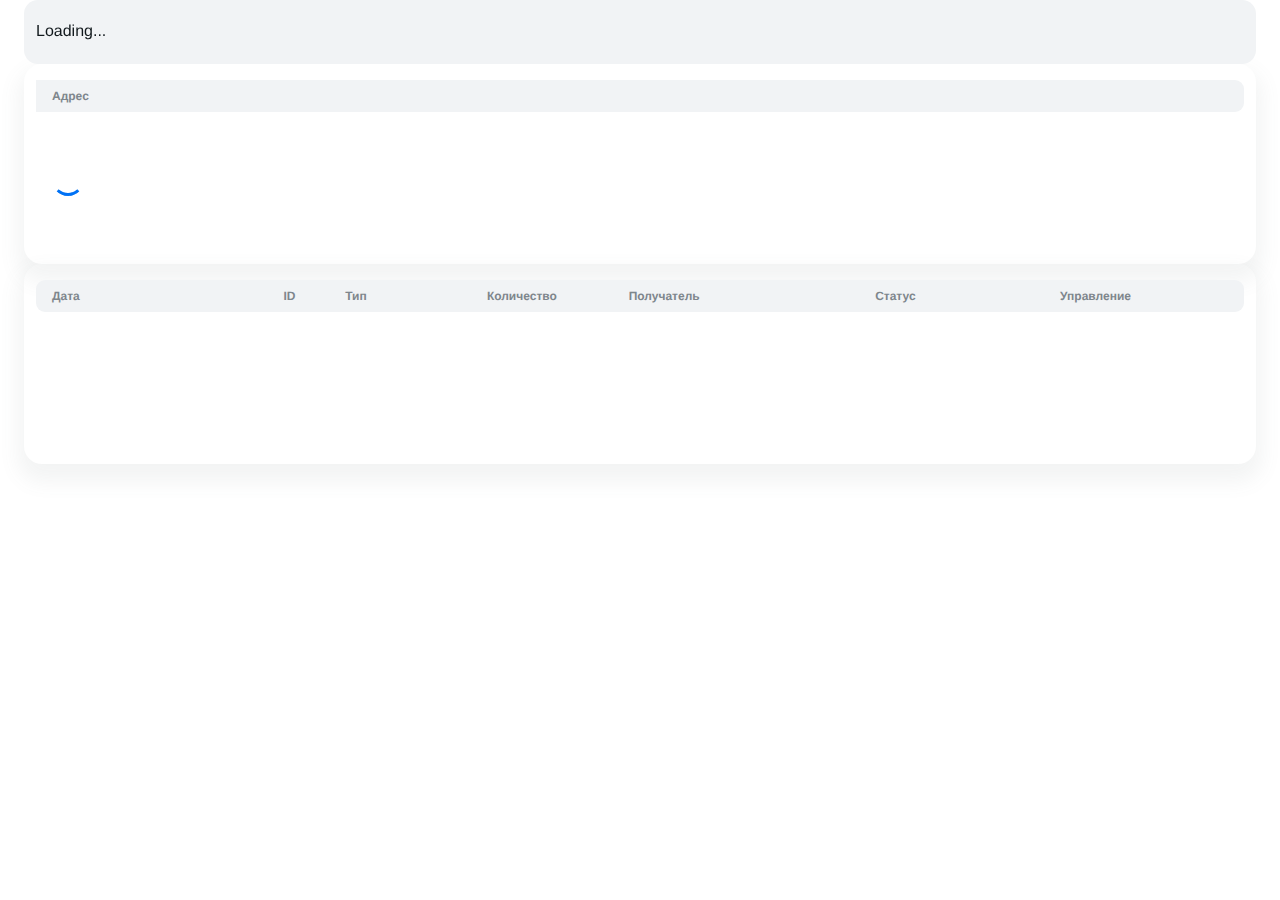
==== commit f84dd1f3: "Add files via upload" ====
--- a/index.html
+++ b/index.html
@@ -1 +1 @@
-<!DOCTYPE html><html lang="en"><head><meta charSet="utf-8"/><meta name="viewport" content="width=device-width"/><meta name="next-head-count" content="2"/><style id="stitches">--sxs{--sxs:0 nextui-t-bzCiFt}@media{:root,.nextui-t-bzCiFt{--nextui-fonts-sans:-apple-system, BlinkMacSystemFont, 'Segoe UI','Roboto', 'Oxygen', 'Ubuntu', 'Cantarell', 'Fira Sans', 'Droid Sans','Helvetica Neue', sans-serif;;--nextui-fonts-mono:Menlo, Monaco, 'Lucida Console', 'Liberation Mono', 'DejaVu Sans Mono', 'Bitstream Vera Sans Mono','Courier New', monospace;;--nextui-fontSizes-xs:0.75rem;--nextui-fontSizes-sm:0.875rem;--nextui-fontSizes-base:1rem;--nextui-fontSizes-md:1rem;--nextui-fontSizes-lg:1.125rem;--nextui-fontSizes-xl:1.25rem;--nextui-fontSizes-2xl:1.5rem;--nextui-fontSizes-3xl:1.875rem;--nextui-fontSizes-4xl:2.25rem;--nextui-fontSizes-5xl:3rem;--nextui-fontSizes-6xl:3.75rem;--nextui-fontSizes-7xl:4.5rem;--nextui-fontSizes-8xl:6rem;--nextui-fontSizes-9xl:8rem;--nextui-fontWeights-hairline:100;--nextui-fontWeights-thin:200;--nextui-fontWeights-light:300;--nextui-fontWeights-normal:400;--nextui-fontWeights-medium:500;--nextui-fontWeights-semibold:600;--nextui-fontWeights-bold:700;--nextui-fontWeights-extrabold:800;--nextui-fontWeights-black:900;--nextui-lineHeights-xs:1;--nextui-lineHeights-sm:1.25;--nextui-lineHeights-base:1.5;--nextui-lineHeights-md:1.5;--nextui-lineHeights-lg:1.75;--nextui-lineHeights-xl:1.75;--nextui-lineHeights-2xl:2;--nextui-lineHeights-3xl:2.25;--nextui-lineHeights-4xl:2.5;--nextui-lineHeights-5xl:1;--nextui-lineHeights-6xl:1;--nextui-lineHeights-7xl:1;--nextui-lineHeights-8xl:1;--nextui-lineHeights-9xl:1;--nextui-letterSpacings-tighter:-0.05em;--nextui-letterSpacings-tight:-0.025em;--nextui-letterSpacings-normal:0;--nextui-letterSpacings-wide:0.025em;--nextui-letterSpacings-wider:0.05em;--nextui-letterSpacings-widest:0.1em;--nextui-space-0:0rem;--nextui-space-1:0.125rem;--nextui-space-2:0.25rem;--nextui-space-3:0.375rem;--nextui-space-4:0.5rem;--nextui-space-5:0.625rem;--nextui-space-6:0.75rem;--nextui-space-7:0.875rem;--nextui-space-8:1rem;--nextui-space-9:1.25rem;--nextui-space-10:1.5rem;--nextui-space-11:1.75rem;--nextui-space-12:2rem;--nextui-space-13:2.25rem;--nextui-space-14:2.5rem;--nextui-space-15:2.75rem;--nextui-space-16:3rem;--nextui-space-17:3.5rem;--nextui-space-18:4rem;--nextui-space-20:5rem;--nextui-space-24:6rem;--nextui-space-28:7rem;--nextui-space-32:8rem;--nextui-space-36:9rem;--nextui-space-40:10rem;--nextui-space-44:11rem;--nextui-space-48:12rem;--nextui-space-52:13rem;--nextui-space-56:14rem;--nextui-space-60:15rem;--nextui-space-64:16rem;--nextui-space-72:18rem;--nextui-space-80:20rem;--nextui-space-96:24rem;--nextui-space-xs:0.5rem;--nextui-space-sm:0.75rem;--nextui-space-md:1rem;--nextui-space-lg:1.25rem;--nextui-space-xl:2.25rem;--nextui-space-2xl:3rem;--nextui-space-3xl:5rem;--nextui-space-4xl:10rem;--nextui-space-5xl:14rem;--nextui-space-6xl:18rem;--nextui-space-7xl:24rem;--nextui-space-8xl:32rem;--nextui-space-9xl:40rem;--nextui-space-min:min-content;--nextui-space-max:max-content;--nextui-space-fit:fit-content;--nextui-space-screen:100vw;--nextui-space-full:100%;--nextui-space-px:1px;--nextui-radii-xs:7px;--nextui-radii-sm:9px;--nextui-radii-md:12px;--nextui-radii-base:14px;--nextui-radii-lg:14px;--nextui-radii-xl:18px;--nextui-radii-2xl:24px;--nextui-radii-3xl:32px;--nextui-radii-squared:33%;--nextui-radii-rounded:50%;--nextui-radii-pill:9999px;--nextui-zIndices-1:100;--nextui-zIndices-2:200;--nextui-zIndices-3:300;--nextui-zIndices-4:400;--nextui-zIndices-5:500;--nextui-zIndices-10:1000;--nextui-zIndices-max:9999;--nextui-borderWeights-light:1px;--nextui-borderWeights-normal:2px;--nextui-borderWeights-bold:3px;--nextui-borderWeights-extrabold:4px;--nextui-borderWeights-black:5px;--nextui-transitions-default:all 250ms ease;--nextui-transitions-button:background 0.25s ease 0s, color 0.25s ease 0s, border-color 0.25s ease 0s, box-shadow 0.25s ease 0s, transform 0.25s ease 0s, opacity 0.25s ease 0s;--nextui-transitions-avatar:box-shadow 0.25s ease 0s, opacity 0.25s ease 0s;--nextui-transitions-card:transform 0.25s ease 0s, filter 0.25s ease 0s, box-shadow 0.25s ease 0s;--nextui-transitions-dropdownItem:background 0.12s ease, transform 0.12s ease, color 0.12s ease, box-shadow 0.12s ease 0s;--nextui-breakpoints-xs:650px;--nextui-breakpoints-sm:960px;--nextui-breakpoints-md:1280px;--nextui-breakpoints-lg:1400px;--nextui-breakpoints-xl:1920px;--nextui-colors-white:#ffffff;--nextui-colors-black:#000000;--nextui-colors-primaryLight:var(--nextui-colors-blue200);--nextui-colors-primaryLightHover:var(--nextui-colors-blue300);--nextui-colors-primaryLightActive:var(--nextui-colors-blue400);--nextui-colors-primaryLightContrast:var(--nextui-colors-blue600);--nextui-colors-primary:var(--nextui-colors-blue600);--nextui-colors-primaryBorder:var(--nextui-colors-blue500);--nextui-colors-primaryBorderHover:var(--nextui-colors-blue600);--nextui-colors-primarySolidHover:var(--nextui-colors-blue700);--nextui-colors-primarySolidContrast:var(--nextui-colors-white);--nextui-colors-primaryShadow:var(--nextui-colors-blue500);--nextui-colors-secondaryLight:var(--nextui-colors-purple200);--nextui-colors-secondaryLightHover:var(--nextui-colors-purple300);--nextui-colors-secondaryLightActive:var(--nextui-colors-purple400);--nextui-colors-secondaryLightContrast:var(--nextui-colors-purple600);--nextui-colors-secondary:var(--nextui-colors-purple600);--nextui-colors-secondaryBorder:var(--nextui-colors-purple500);--nextui-colors-secondaryBorderHover:var(--nextui-colors-purple600);--nextui-colors-secondarySolidHover:var(--nextui-colors-purple700);--nextui-colors-secondarySolidContrast:var(--nextui-colors-white);--nextui-colors-secondaryShadow:var(--nextui-colors-purple500);--nextui-colors-successLight:var(--nextui-colors-green200);--nextui-colors-successLightHover:var(--nextui-colors-green300);--nextui-colors-successLightActive:var(--nextui-colors-green400);--nextui-colors-successLightContrast:var(--nextui-colors-green700);--nextui-colors-success:var(--nextui-colors-green600);--nextui-colors-successBorder:var(--nextui-colors-green500);--nextui-colors-successBorderHover:var(--nextui-colors-green600);--nextui-colors-successSolidHover:var(--nextui-colors-green700);--nextui-colors-successSolidContrast:var(--nextui-colors-white);--nextui-colors-successShadow:var(--nextui-colors-green500);--nextui-colors-warningLight:var(--nextui-colors-yellow200);--nextui-colors-warningLightHover:var(--nextui-colors-yellow300);--nextui-colors-warningLightActive:var(--nextui-colors-yellow400);--nextui-colors-warningLightContrast:var(--nextui-colors-yellow700);--nextui-colors-warning:var(--nextui-colors-yellow600);--nextui-colors-warningBorder:var(--nextui-colors-yellow500);--nextui-colors-warningBorderHover:var(--nextui-colors-yellow600);--nextui-colors-warningSolidHover:var(--nextui-colors-yellow700);--nextui-colors-warningSolidContrast:var(--nextui-colors-white);--nextui-colors-warningShadow:var(--nextui-colors-yellow500);--nextui-colors-errorLight:var(--nextui-colors-red200);--nextui-colors-errorLightHover:var(--nextui-colors-red300);--nextui-colors-errorLightActive:var(--nextui-colors-red400);--nextui-colors-errorLightContrast:var(--nextui-colors-red600);--nextui-colors-error:var(--nextui-colors-red600);--nextui-colors-errorBorder:var(--nextui-colors-red500);--nextui-colors-errorBorderHover:var(--nextui-colors-red600);--nextui-colors-errorSolidHover:var(--nextui-colors-red700);--nextui-colors-errorSolidContrast:var(--nextui-colors-white);--nextui-colors-errorShadow:var(--nextui-colors-red500);--nextui-colors-neutralLight:var(--nextui-colors-gray100);--nextui-colors-neutralLightHover:var(--nextui-colors-gray200);--nextui-colors-neutralLightActive:var(--nextui-colors-gray300);--nextui-colors-neutralLightContrast:var(--nextui-colors-gray800);--nextui-colors-neutral:var(--nextui-colors-gray600);--nextui-colors-neutralBorder:var(--nextui-colors-gray400);--nextui-colors-neutralBorderHover:var(--nextui-colors-gray500);--nextui-colors-neutralSolidHover:var(--nextui-colors-gray600);--nextui-colors-neutralSolidContrast:var(--nextui-colors-white);--nextui-colors-neutralShadow:var(--nextui-colors-gray400);--nextui-colors-gradient:linear-gradient(112deg, var(--nextui-colors-cyan600) -63.59%, var(--nextui-colors-pink600) -20.3%, var(--nextui-colors-blue600) 70.46%);--nextui-colors-accents0:var(--nextui-colors-gray50);--nextui-colors-accents1:var(--nextui-colors-gray100);--nextui-colors-accents2:var(--nextui-colors-gray200);--nextui-colors-accents3:var(--nextui-colors-gray300);--nextui-colors-accents4:var(--nextui-colors-gray400);--nextui-colors-accents5:var(--nextui-colors-gray500);--nextui-colors-accents6:var(--nextui-colors-gray600);--nextui-colors-accents7:var(--nextui-colors-gray700);--nextui-colors-accents8:var(--nextui-colors-gray800);--nextui-colors-accents9:var(--nextui-colors-gray900);--nextui-colors-background:var(--nextui-colors-white);--nextui-colors-backgroundAlpha:rgba(255, 255, 255, 0.8);--nextui-colors-foreground:var(--nextui-colors-black);--nextui-colors-backgroundContrast:var(--nextui-colors-white);--nextui-colors-blue50:#EDF5FF;--nextui-colors-blue100:#E1EFFF;--nextui-colors-blue200:#CEE4FE;--nextui-colors-blue300:#B7D5F8;--nextui-colors-blue400:#96C1F2;--nextui-colors-blue500:#5EA2EF;--nextui-colors-blue600:#0072F5;--nextui-colors-blue700:#005FCC;--nextui-colors-blue800:#004799;--nextui-colors-blue900:#00254D;--nextui-colors-purple50:#F7F2FD;--nextui-colors-purple100:#F1E8FB;--nextui-colors-purple200:#EADCF8;--nextui-colors-purple300:#E0CBF5;--nextui-colors-purple400:#D1B1F0;--nextui-colors-purple500:#BC8EE9;--nextui-colors-purple600:#7828C8;--nextui-colors-purple700:#6622AA;--nextui-colors-purple800:#4D1980;--nextui-colors-purple900:#290E44;--nextui-colors-green50:#F1FDF7;--nextui-colors-green100:#E8FCF1;--nextui-colors-green200:#DAFBE8;--nextui-colors-green300:#C8F9DD;--nextui-colors-green400:#ADF5CC;--nextui-colors-green500:#88F1B6;--nextui-colors-green600:#17C964;--nextui-colors-green700:#13A452;--nextui-colors-green800:#108944;--nextui-colors-green900:#06371B;--nextui-colors-yellow50:#FEF9F0;--nextui-colors-yellow100:#FEF5E7;--nextui-colors-yellow200:#FDEFD8;--nextui-colors-yellow300:#FCE7C5;--nextui-colors-yellow400:#FBDBA7;--nextui-colors-yellow500:#F9CB80;--nextui-colors-yellow600:#F5A524;--nextui-colors-yellow700:#B97509;--nextui-colors-yellow800:#925D07;--nextui-colors-yellow900:#4E3104;--nextui-colors-red50:#FEF0F5;--nextui-colors-red100:#FEE7EF;--nextui-colors-red200:#FDD8E5;--nextui-colors-red300:#FCC5D8;--nextui-colors-red400:#FAA8C5;--nextui-colors-red500:#F881AB;--nextui-colors-red600:#F31260;--nextui-colors-red700:#B80A47;--nextui-colors-red800:#910838;--nextui-colors-red900:#4E041E;--nextui-colors-cyan50:#F0FCFF;--nextui-colors-cyan100:#E6FAFE;--nextui-colors-cyan200:#D7F8FE;--nextui-colors-cyan300:#C3F4FD;--nextui-colors-cyan400:#A5EEFD;--nextui-colors-cyan500:#7EE7FC;--nextui-colors-cyan600:#06B7DB;--nextui-colors-cyan700:#09AACD;--nextui-colors-cyan800:#0E8AAA;--nextui-colors-cyan900:#053B48;--nextui-colors-pink50:#FFF0FB;--nextui-colors-pink100:#FFE5F8;--nextui-colors-pink200:#FFD6F3;--nextui-colors-pink300:#FFC2EE;--nextui-colors-pink400:#FFA3E5;--nextui-colors-pink500:#FF7AD9;--nextui-colors-pink600:#FF4ECD;--nextui-colors-pink700:#D6009A;--nextui-colors-pink800:#B80084;--nextui-colors-pink900:#4D0037;--nextui-colors-gray50:#F1F3F5;--nextui-colors-gray100:#ECEEF0;--nextui-colors-gray200:#E6E8EB;--nextui-colors-gray300:#DFE3E6;--nextui-colors-gray400:#D7DBDF;--nextui-colors-gray500:#C1C8CD;--nextui-colors-gray600:#889096;--nextui-colors-gray700:#7E868C;--nextui-colors-gray800:#687076;--nextui-colors-gray900:#11181C;--nextui-colors-textLight:rgba(17,24,28,0.2);--nextui-colors-text:var(--nextui-colors-gray900);--nextui-colors-linkLight:rgba(0,114,245,0.2);--nextui-colors-link:var(--nextui-colors-blue600);--nextui-colors-codeLight:var(--nextui-colors-pink100);--nextui-colors-code:var(--nextui-colors-pink600);--nextui-colors-selection:var(--nextui-colors-blue200);--nextui-colors-border:rgba(0, 0, 0, 0.15);--nextui-shadows-xs:0 2px 8px 1px rgb(104 112 118 / 0.07), 0 1px 1px -1px rgb(104 112 118 / 0.04);--nextui-shadows-sm:0 2px 8px 2px rgb(104 112 118 / 0.07), 0 2px 4px -1px rgb(104 112 118 / 0.04);--nextui-shadows-md:0 12px 20px 6px rgb(104 112 118 / 0.08);--nextui-shadows-lg:0 12px 34px 6px rgb(104 112 118 / 0.18);--nextui-shadows-xl:0 25px 65px 0px rgb(104 112 118 / 0.35);--nextui-dropShadows-xs:drop-shadow(0 2px 4px rgb(104 112 118 / 0.07)) drop-shadow(0 1px 1px rgb(104 112 118 / 0.04));--nextui-dropShadows-sm:drop-shadow(0 2px 8px rgb(104 112 118 / 0.07)) drop-shadow(0 2px 4px rgb(104 112 118 / 0.04));--nextui-dropShadows-md:drop-shadow(0 4px 12px rgb(104 112 118 / 0.08)) drop-shadow(0 20px 8px rgb(104 112 118 / 0.04));--nextui-dropShadows-lg:drop-shadow(0 12px 24px rgb(104 112 118 / 0.15)) drop-shadow(0 12px 14px rgb(104 112 118 / 0.1));--nextui-dropShadows-xl:drop-shadow(0 25px 34px rgb(104 112 118 / 0.35))}}--sxs{--sxs:1 nextui-k-dPxXDy nextui-k-jjQGhG nextui-k-eKsxVP nextui-k-fehnNV nextui-k-dSVASG nextui-k-fLOxFp nextui-k-dmXpPl nextui-k-jomPcb nextui-k-itSsug nextui-k-kczHuk nextui-k-gWfstQ nextui-k-jvYHWg nextui-k-khapXo nextui-k-jtoOCl nextui-k-coIGzE nextui-k-gJKQzh nextui-k-fyNack nextui-k-fAlzUo nextui-k-dfOUfo nextui-k-AVtYN eKDgFc}@media{@keyframes nextui-k-dPxXDy{0%{opacity:0;transform:scale(0.25)}30%{opacity:1}80%{opacity:0.5}100%{transform:scale(28);opacity:0}}@keyframes nextui-k-jjQGhG{0%{background-position:200% 0}to{background-position:-200% 0}}@keyframes nextui-k-eKsxVP{0%{opacity:1}100%{opacity:0.15}}@keyframes nextui-k-fehnNV{0%{transform:rotate(0deg)}100%{transform:rotate(360deg)}}@keyframes nextui-k-dSVASG{0%{transform:translate(0px, 0px)}50%{transform:translate(0, calc(calc(var(--nextui--loadingSize)*-1) * 1.4))}100%{transform:translate(0px, 0px)}}@keyframes nextui-k-fLOxFp{0%{opacity:0.2}20%{opacity:1}100%{opacity:0.2}}@keyframes nextui-k-dmXpPl{0%{-webkit-backdrop-filter:saturate(0%) blur(0);backdrop-filter:saturate(0%) blur(0)}}@keyframes nextui-k-jomPcb{0%{opacity:0}}@keyframes nextui-k-itSsug{0%{left:-40%}100%{left:100%}}@keyframes nextui-k-kczHuk{0%{transform:scale(1)}60%{transform:scale(var(--nextui--paginationScaleTransform))}100%{transform:scale(1)}}@keyframes nextui-k-gWfstQ{100%{stroke-dashoffset:0}}@keyframes nextui-k-jvYHWg{0%{opacity:0;transform:scale(0.2) translate(50%, -50%)}60%{opacity:0.75;transform:scale(1.2) translate(50%, -50%)}100%{opacity:1;transform:scale(1) translate(50%, -50%)}}@keyframes nextui-k-khapXo{0%{opacity:1;transform:scale(1) translate(50%, -50%)}100%{opacity:0;transform:scale(0.2) translate(50%, -50%)}}@keyframes nextui-k-jtoOCl{0%{opacity:0;transform:scale(0.2) translate(-50%, -50%)}60%{opacity:0.75;transform:scale(1.2) translate(-50%, -50%)}100%{opacity:1;transform:scale(1) translate(-50%, -50%)}}@keyframes nextui-k-coIGzE{0%{opacity:1;transform:scale(1) translate(-50%, -50%)}100%{opacity:0;transform:scale(0.2) translate(-50%, -50%)}}@keyframes nextui-k-gJKQzh{0%{opacity:0;transform:scale(0.2) translate(50%, 50%)}60%{opacity:0.75;transform:scale(1.2) translate(50%, 50%)}100%{opacity:1;transform:scale(1) translate(50%, 50%)}}@keyframes nextui-k-fyNack{0%{opacity:1;transform:scale(1) translate(50%, 50%)}100%{opacity:0;transform:scale(0.2) translate(50%, 50%)}}@keyframes nextui-k-fAlzUo{0%{opacity:0;transform:scale(0.2) translate(-50%, 50%)}60%{opacity:0.75;transform:scale(1.2) translate(-50%, 50%)}100%{opacity:1;transform:scale(1) translate(-50%, 50%)}}@keyframes nextui-k-dfOUfo{0%{opacity:1;transform:scale(1) translate(-50%, 50%)}100%{opacity:0;transform:scale(0.2) translate(-50%, 50%)}}@keyframes nextui-k-AVtYN{0%{opacity:1}50%{opacity:0.4;transform:scale(0.5)}100%{opacity:1}}*,*:before,*:after{box-sizing:border-box;text-rendering:geometricPrecision;-webkit-tap-highlight-color:transparent}html{font-size:var(--nextui-fontSizes-base)}body{margin:0;padding:0;min-height:100%;position:relative;overflow-x:hidden;-webkit-font-smoothing:antialiased;-moz-osx-font-smoothing:grayscale;text-rendering:optimizeLegibility;font-size:var(--nextui-fontSizes-base);line-height:var(--nextui-lineHeights-md);font-family:var(--nextui-fonts-sans)}html,body{background-color:var(--nextui-colors-background);color:var(--nextui-colors-text)}p,small{color:inherit;letter-spacing:var(--nextui-letterSpacings-tighter);font-weight:var(--nextui-fontWeights-normal);font-family:var(--nextui-fonts-sans)}p{font-size:var(--nextui-fontSizes-base);line-height:var(--nextui-lineHeights-lg)}small{margin:0;line-height:var(--nextui-lineHeights-xs);font-size:var(--nextui-fontSizes-xs)}b{font-weight:var(--nextui-fontWeights-semibold)}span{font-size:inherit;color:inherit;font-weight:inherit}img{max-width:100%}a{cursor:pointer;font-size:inherit;-webkit-touch-callout:none;-webkit-tap-highlight-color:rgba(0, 0, 0, 0);-webkit-box-align:center;align-items:center;color:var(--nextui-colors-link);text-decoration:none}a:hover{text-decoration:none}ul,ol{padding:0;list-style-type:none;margin:var(--nextui-space-sm) var(--nextui-space-sm) var(--nextui-space-sm) var(--nextui-space-lg);color:var(--nextui-colors-foreground)}ol{list-style-type:decimal}li{margin-bottom:var(--nextui-space-5);font-size:var(--nextui-fontSizes-base);line-height:var(--nextui-lineHeights-lg)}h1,h2,h3,h4,h5,h6{color:inherit;margin:0 0 var(--nextui-space-5) 0}h1{letter-spacing:var(--nextui-letterSpacings-tighter);font-size:var(--nextui-fontSizes-5xl);line-height:var(--nextui-lineHeights-md);font-weight:var(--nextui-fontWeights-bold)}h2{letter-spacing:var(--nextui-letterSpacings-tighter);font-size:var(--nextui-fontSizes-4xl);font-weight:var(--nextui-fontWeights-semibold)}h3{letter-spacing:var(--nextui-letterSpacings-tighter);font-size:var(--nextui-fontSizes-2xl);font-weight:var(--nextui-fontWeights-semibold)}h4{letter-spacing:var(--nextui-letterSpacings-tighter);font-size:var(--nextui-fontSizes-xl);font-weight:var(--nextui-fontWeights-semibold)}h5{letter-spacing:var(--nextui-letterSpacings-tight);font-size:var(--nextui-fontSizes-md);font-weight:var(--nextui-fontWeights-semibold)}h6{letter-spacing:var(--nextui-letterSpacings-tight);font-size:var(--nextui-fontSizes-sm);font-weight:var(--nextui-fontWeights-semibold)}button,input,select,textarea{font-family:inherit;font-size:inherit;line-height:inherit;color:inherit;margin:0}button:focus,input:focus,select:focus,textarea:focus{outline:none}code{color:var(--nextui-colors-code);padding:var(--nextui-space-1) var(--nextui-space-2);border-radius:var(--nextui-radii-xs);background:var(--nextui-colors-codeLight);font-family:var(--nextui-fonts-mono);font-size:var(--nextui-fontSizes-sm);white-space:pre-wrap;transition:opacity 0.25s ease 0s}code:hover{opacity:0.8}pre{overflow:auto;white-space:pre;text-align:left;font-size:var(--nextui-fontSizes-sm);border-radius:var(--nextui-radii-lg);padding:var(--nextui-space-md) var(--nextui-space-lg);margin:var(--nextui-space-lg) 0;font-family:var(--nextui-fonts-mono);line-height:var(--nextui-lineHeights-md);webkit-overflow-scrolling:touch}pre code{color:var(--nextui-colors-foreground);font-size:var(--nextui-fontSizes-sm);line-height:var(--nextui-lineHeights-sm);white-space:pre}pre code:before,pre code:after{display:none}pre p{margin:0}pre::-webkit-scrollbar{display:none;width:0;height:0;background:transparent}hr{background:var(--nextui-colors-border);border-color:transparent;border-width:0px;border-style:none;height:1px}details{background-color:var(--nextui-colors-accents1);border:none}details:focus,details:hover,details:active{outline:none}summary{cursor:pointer;-webkit-user-select:none;user-select:none;list-style:none;outline:none}summary::-webkit-details-marker,summary::before{display:none}summary::-moz-list-bullet{font-size:0}summary:focus,summary:hover,summary:active{outline:none;list-style:none}::selection{background-color:var(--nextui-colors-selection)}blockquote{padding:var(--nextui-space-md) var(--nextui-space-lg);color:var(--nextui-colors-accents7);background-color:var(--nextui-colors-accents0);border-radius:var(--nextui-radii-lg);margin:var(--nextui-space-10) 0}blockquote *:first-child{margin-top:0}blockquote *:last-child{margin-bottom:0}kbd{width:-moz-fit-content;width:fit-content;text-align:center;display:inline-block;color:var(--nextui-colors-accents8);background:var(--nextui-colors-accents0);border:1px solid var(--nextui-colors-border);box-shadow:0 0 1px 0 rgb(0 0 0 / 14%);font-family:var(--nextui-fonts-sans);border-radius:5px;padding:var(--nextui-space-1) var(--nextui-space-3);margin-left:var(--nextui-space-1);margin-right:var(--nextui-space-1);line-height:var(--nextui-lineHeights-sm);font-size:var(--nextui-fontSizes-sm)}kbd + kbd{margin-left:var(--nextui-space-2)}dl,dd,hr,figure,p{margin:0}}--sxs{--sxs:2 PJLV nextui-c-fdHeMm nextui-c-BDLTQ nextui-c-jMTBsW nextui-c-gulvcB nextui-c-eFfoBo nextui-c-hWZRae nextui-c-bOwhCe nextui-c-PJLV nextui-c-fRbcxI nextui-c-kNgzEX nextui-c-gNVTSf}@media{.nextui-c-fdHeMm{width:100%;margin-right:auto;margin-left:auto}.nextui-c-BDLTQ{--nextui--cardColor:var(--nextui-colors-backgroundContrast);--nextui--cardTextColor:var(--nextui-colors-text);margin:0;padding:0;border-radius:var(--nextui-radii-lg);background:var(--nextui--cardColor);color:var(--nextui--cardTextColor);position:relative;display:flex;overflow:hidden;flex-direction:column;width:100%;height:auto;box-sizing:border-box}@media (prefers-reduced-motion: reduce){.nextui-c-BDLTQ{transition:none}}.nextui-c-BDLTQ .nextui-image{width:100%}.nextui-c-BDLTQ .nextui-c-bmKMKj{z-index:var(--nextui-zIndices-1)}.nextui-c-BDLTQ .nextui-c-bmKMKj .nextui-drip-filler{opacity:0.25;fill:var(--nextui-colors-accents6)}.nextui-c-jMTBsW{transform:translateZ(0);-webkit-backface-visibility:hidden;backface-visibility:hidden}.nextui-c-gulvcB{outline:none}.nextui-c-eFfoBo{display:flex;width:100%;height:auto;flex:1 1 auto;flex-direction:column;justify-content:inherit;align-items:inherit;align-content:inherit;padding-top:var(--nextui-space-lg);padding-bottom:var(--nextui-space-lg);padding-left:var(--nextui-space-sm);padding-right:var(--nextui-space-sm);overflow-y:auto;position:relative;text-align:left}.nextui-c-hWZRae{display:flex;flex-direction:column;border-radius:var(--nextui-radii-xl);overflow-x:auto;overflow-y:hidden}.nextui-c-bOwhCe{border-collapse:separate;border-spacing:0;width:100%;padding:var(--nextui-space-md) var(--nextui-space-sm)}@media (prefers-reduced-motion: reduce){.nextui-c-bOwhCe .nextui-c-PJLV:where(.nextui-c-eKxzBn.nextui-c-gulvcB):before{transition:none}}.nextui-c-fRbcxI{overflow:visible}.nextui-c-kNgzEX{height:var(--nextui-space-14);cursor:default;background:var(--nextui-colors-accents0);color:var(--nextui-colors-accents7);font-size:var(--nextui-fontSizes-xs);text-align:left;position:relative}@media (prefers-reduced-motion: reduce){.nextui-c-kNgzEX{transition:none}}.nextui-c-kNgzEX:first-child{padding-left:var(--nextui-space-8);border-top-left-radius:var(--nextui-radii-md);border-bottom-left-radius:var(--nextui-radii-md)}.nextui-c-kNgzEX:last-child{padding-right:var(--nextui-space-8);border-top-right-radius:var(--nextui-radii-md);border-bottom-right-radius:var(--nextui-radii-md)}.nextui-c-gNVTSf{width:1px;height:1px}}--sxs{--sxs:3 nextui-c-fdHeMm-dwxLNB-responsive-true nextui-c-BDLTQ-jzLLYn-variant-flat nextui-c-BDLTQ-fmlsco-borderWeight-light nextui-c-BDLTQ-cuwTXc-disableAnimation-false nextui-c-hWZRae-gikTHb-shadow-true nextui-c-hWZRae-bzEnZV-borderWeight-normal nextui-c-bOwhCe-fyxmJu-color-primary nextui-c-bOwhCe-fPgLZC-lineWeight-light nextui-c-bOwhCe-bHOETK-compact-true nextui-c-PJLV-iumyHP-isFixed-true nextui-c-gNVTSf-hakyQ-inline-false nextui-c-PJLV-jCJsme-isInfinityScroll-true}@media{@media (min-width: 650px){.nextui-c-fdHeMm-dwxLNB-responsive-true{max-width:var(--nextui-breakpoints-xs)}}@media (min-width: 960px){.nextui-c-fdHeMm-dwxLNB-responsive-true{max-width:var(--nextui-breakpoints-sm)}}@media (min-width: 1280px){.nextui-c-fdHeMm-dwxLNB-responsive-true{max-width:var(--nextui-breakpoints-md)}}@media (min-width: 1400px){.nextui-c-fdHeMm-dwxLNB-responsive-true{max-width:var(--nextui-breakpoints-lg)}}@media (min-width: 1920px){.nextui-c-fdHeMm-dwxLNB-responsive-true{max-width:var(--nextui-breakpoints-xl)}}.nextui-c-BDLTQ-jzLLYn-variant-flat{background:var(--nextui-colors-accents0)}.nextui-c-BDLTQ-fmlsco-borderWeight-light{border-width:var(--nextui-borderWeights-light)}.nextui-c-BDLTQ-cuwTXc-disableAnimation-false{transition:var(--nextui-transitions-card)}.nextui-c-hWZRae-gikTHb-shadow-true{box-shadow:var(--nextui-shadows-md)}.nextui-c-hWZRae-bzEnZV-borderWeight-normal{border-width:var(--nextui-borderWeights-normal)}.nextui-c-bOwhCe-fyxmJu-color-primary{--nextui--tableRowColor:var(--nextui-colors-primaryLight);--nextui--tableRowTextColor:var(--nextui-colors-primaryLightContrast)}.nextui-c-bOwhCe-fPgLZC-lineWeight-light{--nextui--tableLineWeight:var(--nextui-borderWeights-light)}.nextui-c-bOwhCe-bHOETK-compact-true .nextui-c-PJLV:where(.nextui-c-eKxzBn.nextui-c-gulvcB){padding-top:var(--nextui-space-1);padding-bottom:var(--nextui-space-1)}.nextui-c-bOwhCe-bHOETK-compact-true .nextui-c-kNgzEX:where(.nextui-c-gulvcB){height:var(--nextui-space-12)}.nextui-c-bOwhCe-bHOETK-compact-true .nextui-c-kNgzEX:where(.nextui-c-gulvcB):first-child{border-radius:var(--nextui-radii-sm) 0 0 var(--nextui-radii-sm)}.nextui-c-bOwhCe-bHOETK-compact-true .nextui-c-kNgzEX:where(.nextui-c-gulvcB):last-child{border-radius:0 var(--nextui-radii-sm) var(--nextui-radii-sm) 0}.nextui-c-PJLV-iumyHP-isFixed-true{display:table;width:100%;table-layout:fixed}.nextui-c-gNVTSf-hakyQ-inline-false{display:block}.nextui-c-PJLV-jCJsme-isInfinityScroll-true{display:block;height:100%;overflow:auto;padding-bottom:var(--nextui-space-10)}.nextui-c-PJLV-jCJsme-isInfinityScroll-true .nextui-c-bUbfzy:where(.nextui-c-gulvcB){display:table;width:100%;table-layout:fixed}}--sxs{--sxs:6 nextui-c-fdHeMm-ibVMdQZ-css nextui-c-bOwhCe-ijKfcaA-css nextui-c-gNVTSf-icCJVMZ-css nextui-c-PJLV-icmpvrW-css nextui-c-PJLV-iiQewsr-css}@media{.nextui-c-fdHeMm-ibVMdQZ-css{padding-left:calc(2 * var(--nextui-space-sm));padding-right:calc(2 * var(--nextui-space-sm));max-width:var(--nextui-breakpoints-xl);align-items:;align-content:;flex-wrap:wrap;display:block;justify-content:;flex-direction:}.nextui-c-bOwhCe-ijKfcaA-css{min-width:100%;height:calc(var(--nextui-space-14) * 5)}.nextui-c-gNVTSf-icCJVMZ-css{margin-left:calc(15.25pt + 1px * 0) !important;margin-top:calc(6.1000000000000005pt + 1px * -0.6) !important}.nextui-c-PJLV-icmpvrW-css{position:relative}.nextui-c-PJLV-iiQewsr-css{height:var(--nextui--tableBodyEmptySpaceHeight)}}</style><meta charSet="UTF-8"/><meta name="viewport" content="width=device-width, initial-scale=1.0"/><link rel="preload" href="/_next/static/css/aebe100ac8b1aad6.css" as="style"/><link rel="stylesheet" href="/_next/static/css/aebe100ac8b1aad6.css" data-n-g=""/><noscript data-n-css=""></noscript><script defer="" nomodule="" src="/_next/static/chunks/polyfills-c67a75d1b6f99dc8.js"></script><script src="/_next/static/chunks/webpack-40d5014a911c75d7.js" defer=""></script><script src="/_next/static/chunks/framework-73b8966a3c579ab0.js" defer=""></script><script src="/_next/static/chunks/main-38ead3c0359836e3.js" defer=""></script><script src="/_next/static/chunks/pages/_app-05670874a74a1271.js" defer=""></script><script src="/_next/static/chunks/740-3804578aed2bb23d.js" defer=""></script><script src="/_next/static/chunks/pages/index-e5d21c67506b8cae.js" defer=""></script><script src="/_next/static/qlPC5-cQfDT4J86SqOlRZ/_buildManifest.js" defer=""></script><script src="/_next/static/qlPC5-cQfDT4J86SqOlRZ/_ssgManifest.js" defer=""></script></head><body><div id="__next"><div data-overlay-container="true"><div class="Toastify"></div><div style="min-height:100vh" class="PJLV"><div class="nextui-c-fdHeMm nextui-c-fdHeMm-dwxLNB-responsive-true nextui-c-fdHeMm-ibVMdQZ-css"><div role="section" tabindex="-1" class="nextui-c-BDLTQ nextui-c-jMTBsW nextui-c-gulvcB nextui-c-BDLTQ-jzLLYn-variant-flat nextui-c-BDLTQ-fmlsco-borderWeight-light nextui-c-BDLTQ-cuwTXc-disableAnimation-false"><div class="nextui-c-eFfoBo">Loading...</div></div><div class="nextui-c-hWZRae nextui-c-hWZRae-gikTHb-shadow-true nextui-c-hWZRae-bzEnZV-borderWeight-normal nextui-table-container"><table class="nextui-c-bOwhCe nextui-c-bOwhCe-fyxmJu-color-primary nextui-c-bOwhCe-fPgLZC-lineWeight-light nextui-c-bOwhCe-bHOETK-compact-true nextui-c-bOwhCe-ijKfcaA-css nextui-table" id="react-aria7196541964-1" role="grid" aria-describedby="" tabindex="0"><thead class="nextui-c-PJLV nextui-c-PJLV-iumyHP-isFixed-true nextui-table-row-group" role="rowgroup"><tr class="nextui-c-fRbcxI nextui-table-header-row" role="row"><th class="nextui-c-kNgzEX nextui-c-gulvcB nextui-table-column-header" data-key="date" role="columnheader" id="react-aria7196541964-1-date" width="200">Дата</th><th class="nextui-c-kNgzEX nextui-c-gulvcB nextui-table-column-header" data-key="id" role="columnheader" id="react-aria7196541964-1-id" width="50">ID</th><th class="nextui-c-kNgzEX nextui-c-gulvcB nextui-table-column-header" data-key="type" role="columnheader" id="react-aria7196541964-1-type" width="115">Тип</th><th class="nextui-c-kNgzEX nextui-c-gulvcB nextui-table-column-header" data-key="count" role="columnheader" id="react-aria7196541964-1-count" width="115">Количество</th><th class="nextui-c-kNgzEX nextui-c-gulvcB nextui-table-column-header" data-key="recipient" role="columnheader" id="react-aria7196541964-1-recipient" width="200">Получатель</th><th class="nextui-c-kNgzEX nextui-c-gulvcB nextui-table-column-header" data-key="status" role="columnheader" id="react-aria7196541964-1-status" width="150">Статус</th><th class="nextui-c-kNgzEX nextui-c-gulvcB nextui-table-column-header" data-key="manage" role="columnheader" id="react-aria7196541964-1-manage" width="150">Управление</th></tr><tr aria-hidden="true" class="nextui-c-gNVTSf nextui-c-gNVTSf-hakyQ-inline-false nextui-c-gNVTSf-icCJVMZ-css nextui-table-hidden-row"></tr></thead><tbody class="nextui-c-PJLV nextui-c-PJLV-jCJsme-isInfinityScroll-true nextui-c-PJLV-icmpvrW-css nextui-table-body" role="rowgroup"><tr aria-hidden="true" class="nextui-table-hidden-row" role="row"><td aria-hidden="true" colSpan="7" style="--nextui--tableBodyEmptySpaceHeight:var(--nextui-space-10)" class="nextui-c-PJLV nextui-c-PJLV-iiQewsr-css"></td></tr></tbody></table></div></div></div></div><w3m-modal></w3m-modal></div><script id="__NEXT_DATA__" type="application/json">{"props":{"pageProps":{}},"page":"/","query":{},"buildId":"qlPC5-cQfDT4J86SqOlRZ","nextExport":true,"autoExport":true,"isFallback":false,"scriptLoader":[]}</script></body></html>+<!DOCTYPE html><html lang="en"><head><meta charSet="utf-8"/><meta name="viewport" content="width=device-width"/><meta name="next-head-count" content="2"/><style id="stitches">--sxs{--sxs:0 nextui-t-bzCiFt}@media{:root,.nextui-t-bzCiFt{--nextui-fonts-sans:-apple-system, BlinkMacSystemFont, 'Segoe UI','Roboto', 'Oxygen', 'Ubuntu', 'Cantarell', 'Fira Sans', 'Droid Sans','Helvetica Neue', sans-serif;;--nextui-fonts-mono:Menlo, Monaco, 'Lucida Console', 'Liberation Mono', 'DejaVu Sans Mono', 'Bitstream Vera Sans Mono','Courier New', monospace;;--nextui-fontSizes-xs:0.75rem;--nextui-fontSizes-sm:0.875rem;--nextui-fontSizes-base:1rem;--nextui-fontSizes-md:1rem;--nextui-fontSizes-lg:1.125rem;--nextui-fontSizes-xl:1.25rem;--nextui-fontSizes-2xl:1.5rem;--nextui-fontSizes-3xl:1.875rem;--nextui-fontSizes-4xl:2.25rem;--nextui-fontSizes-5xl:3rem;--nextui-fontSizes-6xl:3.75rem;--nextui-fontSizes-7xl:4.5rem;--nextui-fontSizes-8xl:6rem;--nextui-fontSizes-9xl:8rem;--nextui-fontWeights-hairline:100;--nextui-fontWeights-thin:200;--nextui-fontWeights-light:300;--nextui-fontWeights-normal:400;--nextui-fontWeights-medium:500;--nextui-fontWeights-semibold:600;--nextui-fontWeights-bold:700;--nextui-fontWeights-extrabold:800;--nextui-fontWeights-black:900;--nextui-lineHeights-xs:1;--nextui-lineHeights-sm:1.25;--nextui-lineHeights-base:1.5;--nextui-lineHeights-md:1.5;--nextui-lineHeights-lg:1.75;--nextui-lineHeights-xl:1.75;--nextui-lineHeights-2xl:2;--nextui-lineHeights-3xl:2.25;--nextui-lineHeights-4xl:2.5;--nextui-lineHeights-5xl:1;--nextui-lineHeights-6xl:1;--nextui-lineHeights-7xl:1;--nextui-lineHeights-8xl:1;--nextui-lineHeights-9xl:1;--nextui-letterSpacings-tighter:-0.05em;--nextui-letterSpacings-tight:-0.025em;--nextui-letterSpacings-normal:0;--nextui-letterSpacings-wide:0.025em;--nextui-letterSpacings-wider:0.05em;--nextui-letterSpacings-widest:0.1em;--nextui-space-0:0rem;--nextui-space-1:0.125rem;--nextui-space-2:0.25rem;--nextui-space-3:0.375rem;--nextui-space-4:0.5rem;--nextui-space-5:0.625rem;--nextui-space-6:0.75rem;--nextui-space-7:0.875rem;--nextui-space-8:1rem;--nextui-space-9:1.25rem;--nextui-space-10:1.5rem;--nextui-space-11:1.75rem;--nextui-space-12:2rem;--nextui-space-13:2.25rem;--nextui-space-14:2.5rem;--nextui-space-15:2.75rem;--nextui-space-16:3rem;--nextui-space-17:3.5rem;--nextui-space-18:4rem;--nextui-space-20:5rem;--nextui-space-24:6rem;--nextui-space-28:7rem;--nextui-space-32:8rem;--nextui-space-36:9rem;--nextui-space-40:10rem;--nextui-space-44:11rem;--nextui-space-48:12rem;--nextui-space-52:13rem;--nextui-space-56:14rem;--nextui-space-60:15rem;--nextui-space-64:16rem;--nextui-space-72:18rem;--nextui-space-80:20rem;--nextui-space-96:24rem;--nextui-space-xs:0.5rem;--nextui-space-sm:0.75rem;--nextui-space-md:1rem;--nextui-space-lg:1.25rem;--nextui-space-xl:2.25rem;--nextui-space-2xl:3rem;--nextui-space-3xl:5rem;--nextui-space-4xl:10rem;--nextui-space-5xl:14rem;--nextui-space-6xl:18rem;--nextui-space-7xl:24rem;--nextui-space-8xl:32rem;--nextui-space-9xl:40rem;--nextui-space-min:min-content;--nextui-space-max:max-content;--nextui-space-fit:fit-content;--nextui-space-screen:100vw;--nextui-space-full:100%;--nextui-space-px:1px;--nextui-radii-xs:7px;--nextui-radii-sm:9px;--nextui-radii-md:12px;--nextui-radii-base:14px;--nextui-radii-lg:14px;--nextui-radii-xl:18px;--nextui-radii-2xl:24px;--nextui-radii-3xl:32px;--nextui-radii-squared:33%;--nextui-radii-rounded:50%;--nextui-radii-pill:9999px;--nextui-zIndices-1:100;--nextui-zIndices-2:200;--nextui-zIndices-3:300;--nextui-zIndices-4:400;--nextui-zIndices-5:500;--nextui-zIndices-10:1000;--nextui-zIndices-max:9999;--nextui-borderWeights-light:1px;--nextui-borderWeights-normal:2px;--nextui-borderWeights-bold:3px;--nextui-borderWeights-extrabold:4px;--nextui-borderWeights-black:5px;--nextui-transitions-default:all 250ms ease;--nextui-transitions-button:background 0.25s ease 0s, color 0.25s ease 0s, border-color 0.25s ease 0s, box-shadow 0.25s ease 0s, transform 0.25s ease 0s, opacity 0.25s ease 0s;--nextui-transitions-avatar:box-shadow 0.25s ease 0s, opacity 0.25s ease 0s;--nextui-transitions-card:transform 0.25s ease 0s, filter 0.25s ease 0s, box-shadow 0.25s ease 0s;--nextui-transitions-dropdownItem:background 0.12s ease, transform 0.12s ease, color 0.12s ease, box-shadow 0.12s ease 0s;--nextui-breakpoints-xs:650px;--nextui-breakpoints-sm:960px;--nextui-breakpoints-md:1280px;--nextui-breakpoints-lg:1400px;--nextui-breakpoints-xl:1920px;--nextui-colors-white:#ffffff;--nextui-colors-black:#000000;--nextui-colors-primaryLight:var(--nextui-colors-blue200);--nextui-colors-primaryLightHover:var(--nextui-colors-blue300);--nextui-colors-primaryLightActive:var(--nextui-colors-blue400);--nextui-colors-primaryLightContrast:var(--nextui-colors-blue600);--nextui-colors-primary:var(--nextui-colors-blue600);--nextui-colors-primaryBorder:var(--nextui-colors-blue500);--nextui-colors-primaryBorderHover:var(--nextui-colors-blue600);--nextui-colors-primarySolidHover:var(--nextui-colors-blue700);--nextui-colors-primarySolidContrast:var(--nextui-colors-white);--nextui-colors-primaryShadow:var(--nextui-colors-blue500);--nextui-colors-secondaryLight:var(--nextui-colors-purple200);--nextui-colors-secondaryLightHover:var(--nextui-colors-purple300);--nextui-colors-secondaryLightActive:var(--nextui-colors-purple400);--nextui-colors-secondaryLightContrast:var(--nextui-colors-purple600);--nextui-colors-secondary:var(--nextui-colors-purple600);--nextui-colors-secondaryBorder:var(--nextui-colors-purple500);--nextui-colors-secondaryBorderHover:var(--nextui-colors-purple600);--nextui-colors-secondarySolidHover:var(--nextui-colors-purple700);--nextui-colors-secondarySolidContrast:var(--nextui-colors-white);--nextui-colors-secondaryShadow:var(--nextui-colors-purple500);--nextui-colors-successLight:var(--nextui-colors-green200);--nextui-colors-successLightHover:var(--nextui-colors-green300);--nextui-colors-successLightActive:var(--nextui-colors-green400);--nextui-colors-successLightContrast:var(--nextui-colors-green700);--nextui-colors-success:var(--nextui-colors-green600);--nextui-colors-successBorder:var(--nextui-colors-green500);--nextui-colors-successBorderHover:var(--nextui-colors-green600);--nextui-colors-successSolidHover:var(--nextui-colors-green700);--nextui-colors-successSolidContrast:var(--nextui-colors-white);--nextui-colors-successShadow:var(--nextui-colors-green500);--nextui-colors-warningLight:var(--nextui-colors-yellow200);--nextui-colors-warningLightHover:var(--nextui-colors-yellow300);--nextui-colors-warningLightActive:var(--nextui-colors-yellow400);--nextui-colors-warningLightContrast:var(--nextui-colors-yellow700);--nextui-colors-warning:var(--nextui-colors-yellow600);--nextui-colors-warningBorder:var(--nextui-colors-yellow500);--nextui-colors-warningBorderHover:var(--nextui-colors-yellow600);--nextui-colors-warningSolidHover:var(--nextui-colors-yellow700);--nextui-colors-warningSolidContrast:var(--nextui-colors-white);--nextui-colors-warningShadow:var(--nextui-colors-yellow500);--nextui-colors-errorLight:var(--nextui-colors-red200);--nextui-colors-errorLightHover:var(--nextui-colors-red300);--nextui-colors-errorLightActive:var(--nextui-colors-red400);--nextui-colors-errorLightContrast:var(--nextui-colors-red600);--nextui-colors-error:var(--nextui-colors-red600);--nextui-colors-errorBorder:var(--nextui-colors-red500);--nextui-colors-errorBorderHover:var(--nextui-colors-red600);--nextui-colors-errorSolidHover:var(--nextui-colors-red700);--nextui-colors-errorSolidContrast:var(--nextui-colors-white);--nextui-colors-errorShadow:var(--nextui-colors-red500);--nextui-colors-neutralLight:var(--nextui-colors-gray100);--nextui-colors-neutralLightHover:var(--nextui-colors-gray200);--nextui-colors-neutralLightActive:var(--nextui-colors-gray300);--nextui-colors-neutralLightContrast:var(--nextui-colors-gray800);--nextui-colors-neutral:var(--nextui-colors-gray600);--nextui-colors-neutralBorder:var(--nextui-colors-gray400);--nextui-colors-neutralBorderHover:var(--nextui-colors-gray500);--nextui-colors-neutralSolidHover:var(--nextui-colors-gray600);--nextui-colors-neutralSolidContrast:var(--nextui-colors-white);--nextui-colors-neutralShadow:var(--nextui-colors-gray400);--nextui-colors-gradient:linear-gradient(112deg, var(--nextui-colors-cyan600) -63.59%, var(--nextui-colors-pink600) -20.3%, var(--nextui-colors-blue600) 70.46%);--nextui-colors-accents0:var(--nextui-colors-gray50);--nextui-colors-accents1:var(--nextui-colors-gray100);--nextui-colors-accents2:var(--nextui-colors-gray200);--nextui-colors-accents3:var(--nextui-colors-gray300);--nextui-colors-accents4:var(--nextui-colors-gray400);--nextui-colors-accents5:var(--nextui-colors-gray500);--nextui-colors-accents6:var(--nextui-colors-gray600);--nextui-colors-accents7:var(--nextui-colors-gray700);--nextui-colors-accents8:var(--nextui-colors-gray800);--nextui-colors-accents9:var(--nextui-colors-gray900);--nextui-colors-background:var(--nextui-colors-white);--nextui-colors-backgroundAlpha:rgba(255, 255, 255, 0.8);--nextui-colors-foreground:var(--nextui-colors-black);--nextui-colors-backgroundContrast:var(--nextui-colors-white);--nextui-colors-blue50:#EDF5FF;--nextui-colors-blue100:#E1EFFF;--nextui-colors-blue200:#CEE4FE;--nextui-colors-blue300:#B7D5F8;--nextui-colors-blue400:#96C1F2;--nextui-colors-blue500:#5EA2EF;--nextui-colors-blue600:#0072F5;--nextui-colors-blue700:#005FCC;--nextui-colors-blue800:#004799;--nextui-colors-blue900:#00254D;--nextui-colors-purple50:#F7F2FD;--nextui-colors-purple100:#F1E8FB;--nextui-colors-purple200:#EADCF8;--nextui-colors-purple300:#E0CBF5;--nextui-colors-purple400:#D1B1F0;--nextui-colors-purple500:#BC8EE9;--nextui-colors-purple600:#7828C8;--nextui-colors-purple700:#6622AA;--nextui-colors-purple800:#4D1980;--nextui-colors-purple900:#290E44;--nextui-colors-green50:#F1FDF7;--nextui-colors-green100:#E8FCF1;--nextui-colors-green200:#DAFBE8;--nextui-colors-green300:#C8F9DD;--nextui-colors-green400:#ADF5CC;--nextui-colors-green500:#88F1B6;--nextui-colors-green600:#17C964;--nextui-colors-green700:#13A452;--nextui-colors-green800:#108944;--nextui-colors-green900:#06371B;--nextui-colors-yellow50:#FEF9F0;--nextui-colors-yellow100:#FEF5E7;--nextui-colors-yellow200:#FDEFD8;--nextui-colors-yellow300:#FCE7C5;--nextui-colors-yellow400:#FBDBA7;--nextui-colors-yellow500:#F9CB80;--nextui-colors-yellow600:#F5A524;--nextui-colors-yellow700:#B97509;--nextui-colors-yellow800:#925D07;--nextui-colors-yellow900:#4E3104;--nextui-colors-red50:#FEF0F5;--nextui-colors-red100:#FEE7EF;--nextui-colors-red200:#FDD8E5;--nextui-colors-red300:#FCC5D8;--nextui-colors-red400:#FAA8C5;--nextui-colors-red500:#F881AB;--nextui-colors-red600:#F31260;--nextui-colors-red700:#B80A47;--nextui-colors-red800:#910838;--nextui-colors-red900:#4E041E;--nextui-colors-cyan50:#F0FCFF;--nextui-colors-cyan100:#E6FAFE;--nextui-colors-cyan200:#D7F8FE;--nextui-colors-cyan300:#C3F4FD;--nextui-colors-cyan400:#A5EEFD;--nextui-colors-cyan500:#7EE7FC;--nextui-colors-cyan600:#06B7DB;--nextui-colors-cyan700:#09AACD;--nextui-colors-cyan800:#0E8AAA;--nextui-colors-cyan900:#053B48;--nextui-colors-pink50:#FFF0FB;--nextui-colors-pink100:#FFE5F8;--nextui-colors-pink200:#FFD6F3;--nextui-colors-pink300:#FFC2EE;--nextui-colors-pink400:#FFA3E5;--nextui-colors-pink500:#FF7AD9;--nextui-colors-pink600:#FF4ECD;--nextui-colors-pink700:#D6009A;--nextui-colors-pink800:#B80084;--nextui-colors-pink900:#4D0037;--nextui-colors-gray50:#F1F3F5;--nextui-colors-gray100:#ECEEF0;--nextui-colors-gray200:#E6E8EB;--nextui-colors-gray300:#DFE3E6;--nextui-colors-gray400:#D7DBDF;--nextui-colors-gray500:#C1C8CD;--nextui-colors-gray600:#889096;--nextui-colors-gray700:#7E868C;--nextui-colors-gray800:#687076;--nextui-colors-gray900:#11181C;--nextui-colors-textLight:rgba(17,24,28,0.2);--nextui-colors-text:var(--nextui-colors-gray900);--nextui-colors-linkLight:rgba(0,114,245,0.2);--nextui-colors-link:var(--nextui-colors-blue600);--nextui-colors-codeLight:var(--nextui-colors-pink100);--nextui-colors-code:var(--nextui-colors-pink600);--nextui-colors-selection:var(--nextui-colors-blue200);--nextui-colors-border:rgba(0, 0, 0, 0.15);--nextui-shadows-xs:0 2px 8px 1px rgb(104 112 118 / 0.07), 0 1px 1px -1px rgb(104 112 118 / 0.04);--nextui-shadows-sm:0 2px 8px 2px rgb(104 112 118 / 0.07), 0 2px 4px -1px rgb(104 112 118 / 0.04);--nextui-shadows-md:0 12px 20px 6px rgb(104 112 118 / 0.08);--nextui-shadows-lg:0 12px 34px 6px rgb(104 112 118 / 0.18);--nextui-shadows-xl:0 25px 65px 0px rgb(104 112 118 / 0.35);--nextui-dropShadows-xs:drop-shadow(0 2px 4px rgb(104 112 118 / 0.07)) drop-shadow(0 1px 1px rgb(104 112 118 / 0.04));--nextui-dropShadows-sm:drop-shadow(0 2px 8px rgb(104 112 118 / 0.07)) drop-shadow(0 2px 4px rgb(104 112 118 / 0.04));--nextui-dropShadows-md:drop-shadow(0 4px 12px rgb(104 112 118 / 0.08)) drop-shadow(0 20px 8px rgb(104 112 118 / 0.04));--nextui-dropShadows-lg:drop-shadow(0 12px 24px rgb(104 112 118 / 0.15)) drop-shadow(0 12px 14px rgb(104 112 118 / 0.1));--nextui-dropShadows-xl:drop-shadow(0 25px 34px rgb(104 112 118 / 0.35))}}--sxs{--sxs:1 nextui-k-dPxXDy nextui-k-jjQGhG nextui-k-eKsxVP nextui-k-fehnNV nextui-k-dSVASG nextui-k-fLOxFp nextui-k-dmXpPl nextui-k-jomPcb nextui-k-itSsug nextui-k-kczHuk nextui-k-gWfstQ nextui-k-jvYHWg nextui-k-khapXo nextui-k-jtoOCl nextui-k-coIGzE nextui-k-gJKQzh nextui-k-fyNack nextui-k-fAlzUo nextui-k-dfOUfo nextui-k-AVtYN eKDgFc}@media{@keyframes nextui-k-dPxXDy{0%{opacity:0;transform:scale(0.25)}30%{opacity:1}80%{opacity:0.5}100%{transform:scale(28);opacity:0}}@keyframes nextui-k-jjQGhG{0%{background-position:200% 0}to{background-position:-200% 0}}@keyframes nextui-k-eKsxVP{0%{opacity:1}100%{opacity:0.15}}@keyframes nextui-k-fehnNV{0%{transform:rotate(0deg)}100%{transform:rotate(360deg)}}@keyframes nextui-k-dSVASG{0%{transform:translate(0px, 0px)}50%{transform:translate(0, calc(calc(var(--nextui--loadingSize)*-1) * 1.4))}100%{transform:translate(0px, 0px)}}@keyframes nextui-k-fLOxFp{0%{opacity:0.2}20%{opacity:1}100%{opacity:0.2}}@keyframes nextui-k-dmXpPl{0%{-webkit-backdrop-filter:saturate(0%) blur(0);backdrop-filter:saturate(0%) blur(0)}}@keyframes nextui-k-jomPcb{0%{opacity:0}}@keyframes nextui-k-itSsug{0%{left:-40%}100%{left:100%}}@keyframes nextui-k-kczHuk{0%{transform:scale(1)}60%{transform:scale(var(--nextui--paginationScaleTransform))}100%{transform:scale(1)}}@keyframes nextui-k-gWfstQ{100%{stroke-dashoffset:0}}@keyframes nextui-k-jvYHWg{0%{opacity:0;transform:scale(0.2) translate(50%, -50%)}60%{opacity:0.75;transform:scale(1.2) translate(50%, -50%)}100%{opacity:1;transform:scale(1) translate(50%, -50%)}}@keyframes nextui-k-khapXo{0%{opacity:1;transform:scale(1) translate(50%, -50%)}100%{opacity:0;transform:scale(0.2) translate(50%, -50%)}}@keyframes nextui-k-jtoOCl{0%{opacity:0;transform:scale(0.2) translate(-50%, -50%)}60%{opacity:0.75;transform:scale(1.2) translate(-50%, -50%)}100%{opacity:1;transform:scale(1) translate(-50%, -50%)}}@keyframes nextui-k-coIGzE{0%{opacity:1;transform:scale(1) translate(-50%, -50%)}100%{opacity:0;transform:scale(0.2) translate(-50%, -50%)}}@keyframes nextui-k-gJKQzh{0%{opacity:0;transform:scale(0.2) translate(50%, 50%)}60%{opacity:0.75;transform:scale(1.2) translate(50%, 50%)}100%{opacity:1;transform:scale(1) translate(50%, 50%)}}@keyframes nextui-k-fyNack{0%{opacity:1;transform:scale(1) translate(50%, 50%)}100%{opacity:0;transform:scale(0.2) translate(50%, 50%)}}@keyframes nextui-k-fAlzUo{0%{opacity:0;transform:scale(0.2) translate(-50%, 50%)}60%{opacity:0.75;transform:scale(1.2) translate(-50%, 50%)}100%{opacity:1;transform:scale(1) translate(-50%, 50%)}}@keyframes nextui-k-dfOUfo{0%{opacity:1;transform:scale(1) translate(-50%, 50%)}100%{opacity:0;transform:scale(0.2) translate(-50%, 50%)}}@keyframes nextui-k-AVtYN{0%{opacity:1}50%{opacity:0.4;transform:scale(0.5)}100%{opacity:1}}*,*:before,*:after{box-sizing:border-box;text-rendering:geometricPrecision;-webkit-tap-highlight-color:transparent}html{font-size:var(--nextui-fontSizes-base)}body{margin:0;padding:0;min-height:100%;position:relative;overflow-x:hidden;-webkit-font-smoothing:antialiased;-moz-osx-font-smoothing:grayscale;text-rendering:optimizeLegibility;font-size:var(--nextui-fontSizes-base);line-height:var(--nextui-lineHeights-md);font-family:var(--nextui-fonts-sans)}html,body{background-color:var(--nextui-colors-background);color:var(--nextui-colors-text)}p,small{color:inherit;letter-spacing:var(--nextui-letterSpacings-tighter);font-weight:var(--nextui-fontWeights-normal);font-family:var(--nextui-fonts-sans)}p{font-size:var(--nextui-fontSizes-base);line-height:var(--nextui-lineHeights-lg)}small{margin:0;line-height:var(--nextui-lineHeights-xs);font-size:var(--nextui-fontSizes-xs)}b{font-weight:var(--nextui-fontWeights-semibold)}span{font-size:inherit;color:inherit;font-weight:inherit}img{max-width:100%}a{cursor:pointer;font-size:inherit;-webkit-touch-callout:none;-webkit-tap-highlight-color:rgba(0, 0, 0, 0);-webkit-box-align:center;align-items:center;color:var(--nextui-colors-link);text-decoration:none}a:hover{text-decoration:none}ul,ol{padding:0;list-style-type:none;margin:var(--nextui-space-sm) var(--nextui-space-sm) var(--nextui-space-sm) var(--nextui-space-lg);color:var(--nextui-colors-foreground)}ol{list-style-type:decimal}li{margin-bottom:var(--nextui-space-5);font-size:var(--nextui-fontSizes-base);line-height:var(--nextui-lineHeights-lg)}h1,h2,h3,h4,h5,h6{color:inherit;margin:0 0 var(--nextui-space-5) 0}h1{letter-spacing:var(--nextui-letterSpacings-tighter);font-size:var(--nextui-fontSizes-5xl);line-height:var(--nextui-lineHeights-md);font-weight:var(--nextui-fontWeights-bold)}h2{letter-spacing:var(--nextui-letterSpacings-tighter);font-size:var(--nextui-fontSizes-4xl);font-weight:var(--nextui-fontWeights-semibold)}h3{letter-spacing:var(--nextui-letterSpacings-tighter);font-size:var(--nextui-fontSizes-2xl);font-weight:var(--nextui-fontWeights-semibold)}h4{letter-spacing:var(--nextui-letterSpacings-tighter);font-size:var(--nextui-fontSizes-xl);font-weight:var(--nextui-fontWeights-semibold)}h5{letter-spacing:var(--nextui-letterSpacings-tight);font-size:var(--nextui-fontSizes-md);font-weight:var(--nextui-fontWeights-semibold)}h6{letter-spacing:var(--nextui-letterSpacings-tight);font-size:var(--nextui-fontSizes-sm);font-weight:var(--nextui-fontWeights-semibold)}button,input,select,textarea{font-family:inherit;font-size:inherit;line-height:inherit;color:inherit;margin:0}button:focus,input:focus,select:focus,textarea:focus{outline:none}code{color:var(--nextui-colors-code);padding:var(--nextui-space-1) var(--nextui-space-2);border-radius:var(--nextui-radii-xs);background:var(--nextui-colors-codeLight);font-family:var(--nextui-fonts-mono);font-size:var(--nextui-fontSizes-sm);white-space:pre-wrap;transition:opacity 0.25s ease 0s}code:hover{opacity:0.8}pre{overflow:auto;white-space:pre;text-align:left;font-size:var(--nextui-fontSizes-sm);border-radius:var(--nextui-radii-lg);padding:var(--nextui-space-md) var(--nextui-space-lg);margin:var(--nextui-space-lg) 0;font-family:var(--nextui-fonts-mono);line-height:var(--nextui-lineHeights-md);webkit-overflow-scrolling:touch}pre code{color:var(--nextui-colors-foreground);font-size:var(--nextui-fontSizes-sm);line-height:var(--nextui-lineHeights-sm);white-space:pre}pre code:before,pre code:after{display:none}pre p{margin:0}pre::-webkit-scrollbar{display:none;width:0;height:0;background:transparent}hr{background:var(--nextui-colors-border);border-color:transparent;border-width:0px;border-style:none;height:1px}details{background-color:var(--nextui-colors-accents1);border:none}details:focus,details:hover,details:active{outline:none}summary{cursor:pointer;-webkit-user-select:none;user-select:none;list-style:none;outline:none}summary::-webkit-details-marker,summary::before{display:none}summary::-moz-list-bullet{font-size:0}summary:focus,summary:hover,summary:active{outline:none;list-style:none}::selection{background-color:var(--nextui-colors-selection)}blockquote{padding:var(--nextui-space-md) var(--nextui-space-lg);color:var(--nextui-colors-accents7);background-color:var(--nextui-colors-accents0);border-radius:var(--nextui-radii-lg);margin:var(--nextui-space-10) 0}blockquote *:first-child{margin-top:0}blockquote *:last-child{margin-bottom:0}kbd{width:-moz-fit-content;width:fit-content;text-align:center;display:inline-block;color:var(--nextui-colors-accents8);background:var(--nextui-colors-accents0);border:1px solid var(--nextui-colors-border);box-shadow:0 0 1px 0 rgb(0 0 0 / 14%);font-family:var(--nextui-fonts-sans);border-radius:5px;padding:var(--nextui-space-1) var(--nextui-space-3);margin-left:var(--nextui-space-1);margin-right:var(--nextui-space-1);line-height:var(--nextui-lineHeights-sm);font-size:var(--nextui-fontSizes-sm)}kbd + kbd{margin-left:var(--nextui-space-2)}dl,dd,hr,figure,p{margin:0}}--sxs{--sxs:2 PJLV nextui-c-fdHeMm nextui-c-BDLTQ nextui-c-jMTBsW nextui-c-gulvcB nextui-c-eFfoBo nextui-c-hWZRae nextui-c-bOwhCe nextui-c-PJLV nextui-c-fRbcxI nextui-c-kNgzEX nextui-c-gNVTSf nextui-c-bUbfzy nextui-c-eKxzBn nextui-c-bOoPrE nextui-c-chTLhx}@media{.nextui-c-fdHeMm{width:100%;margin-right:auto;margin-left:auto}.nextui-c-BDLTQ{--nextui--cardColor:var(--nextui-colors-backgroundContrast);--nextui--cardTextColor:var(--nextui-colors-text);margin:0;padding:0;border-radius:var(--nextui-radii-lg);background:var(--nextui--cardColor);color:var(--nextui--cardTextColor);position:relative;display:flex;overflow:hidden;flex-direction:column;width:100%;height:auto;box-sizing:border-box}@media (prefers-reduced-motion: reduce){.nextui-c-BDLTQ{transition:none}}.nextui-c-BDLTQ .nextui-image{width:100%}.nextui-c-BDLTQ .nextui-c-bmKMKj{z-index:var(--nextui-zIndices-1)}.nextui-c-BDLTQ .nextui-c-bmKMKj .nextui-drip-filler{opacity:0.25;fill:var(--nextui-colors-accents6)}.nextui-c-jMTBsW{transform:translateZ(0);-webkit-backface-visibility:hidden;backface-visibility:hidden}.nextui-c-gulvcB{outline:none}.nextui-c-eFfoBo{display:flex;width:100%;height:auto;flex:1 1 auto;flex-direction:column;justify-content:inherit;align-items:inherit;align-content:inherit;padding-top:var(--nextui-space-lg);padding-bottom:var(--nextui-space-lg);padding-left:var(--nextui-space-sm);padding-right:var(--nextui-space-sm);overflow-y:auto;position:relative;text-align:left}.nextui-c-hWZRae{display:flex;flex-direction:column;border-radius:var(--nextui-radii-xl);overflow-x:auto;overflow-y:hidden}.nextui-c-bOwhCe{border-collapse:separate;border-spacing:0;width:100%;padding:var(--nextui-space-md) var(--nextui-space-sm)}@media (prefers-reduced-motion: reduce){.nextui-c-bOwhCe .nextui-c-PJLV:where(.nextui-c-eKxzBn.nextui-c-gulvcB):before{transition:none}}.nextui-c-fRbcxI{overflow:visible}.nextui-c-kNgzEX{height:var(--nextui-space-14);cursor:default;background:var(--nextui-colors-accents0);color:var(--nextui-colors-accents7);font-size:var(--nextui-fontSizes-xs);text-align:left;position:relative}@media (prefers-reduced-motion: reduce){.nextui-c-kNgzEX{transition:none}}.nextui-c-kNgzEX:first-child{padding-left:var(--nextui-space-8);border-top-left-radius:var(--nextui-radii-md);border-bottom-left-radius:var(--nextui-radii-md)}.nextui-c-kNgzEX:last-child{padding-right:var(--nextui-space-8);border-top-right-radius:var(--nextui-radii-md);border-bottom-right-radius:var(--nextui-radii-md)}.nextui-c-gNVTSf{width:1px;height:1px}.nextui-c-bUbfzy{overflow:visible;color:var(--nextui-colors-text)}.nextui-c-eKxzBn{position:relative;-webkit-user-select:none;user-select:none;cursor:default;padding-top:var(--nextui-space-5);padding-bottom:var(--nextui-space-5);padding-right:var(--nextui-space-5);z-index:var(--nextui-zIndices-2);overflow:hidden;white-space:nowrap;text-overflow:ellipsis}.nextui-c-eKxzBn:first-child{padding-left:var(--nextui-space-8)}.nextui-c-eKxzBn:last-child{padding-right:var(--nextui-space-8)}.nextui-c-eKxzBn:before{z-index:calc(var(--nextui-zIndices-1)*-1);transition:background 0.25s ease 0s, opacity 0.25s ease 0s;content:"";position:absolute;width:100%;height:100%;top:0;left:0;opacity:0;transform:translateZ(0);-webkit-backface-visibility:hidden;backface-visibility:hidden}.nextui-c-bOoPrE{display:inline-flex;flex-direction:column;align-items:center;position:relative}.nextui-c-chTLhx{position:absolute;top:0;left:0;right:0;bottom:0;width:100%;height:100%;display:flex;align-items:center;justify-content:center;background-color:transparent;-webkit-user-select:none;-webkit-user-select:none;user-select:none}}--sxs{--sxs:3 nextui-c-fdHeMm-dwxLNB-responsive-true nextui-c-BDLTQ-jzLLYn-variant-flat nextui-c-BDLTQ-fmlsco-borderWeight-light nextui-c-BDLTQ-cuwTXc-disableAnimation-false nextui-c-hWZRae-gikTHb-shadow-true nextui-c-hWZRae-bzEnZV-borderWeight-normal nextui-c-bOwhCe-fyxmJu-color-primary nextui-c-bOwhCe-fPgLZC-lineWeight-light nextui-c-bOwhCe-bHOETK-compact-true nextui-c-gNVTSf-hakyQ-inline-false nextui-c-eKxzBn-dKxaWC-isStatic-true nextui-c-bOoPrE-iWdsRK-color-default nextui-c-bOoPrE-fQoxSm-textColor-default nextui-c-chTLhx-cPGQpm-size-md nextui-c-chTLhx-jJwoeB-type-default nextui-c-PJLV-iumyHP-isFixed-true nextui-c-PJLV-jCJsme-isInfinityScroll-true}@media{@media (min-width: 650px){.nextui-c-fdHeMm-dwxLNB-responsive-true{max-width:var(--nextui-breakpoints-xs)}}@media (min-width: 960px){.nextui-c-fdHeMm-dwxLNB-responsive-true{max-width:var(--nextui-breakpoints-sm)}}@media (min-width: 1280px){.nextui-c-fdHeMm-dwxLNB-responsive-true{max-width:var(--nextui-breakpoints-md)}}@media (min-width: 1400px){.nextui-c-fdHeMm-dwxLNB-responsive-true{max-width:var(--nextui-breakpoints-lg)}}@media (min-width: 1920px){.nextui-c-fdHeMm-dwxLNB-responsive-true{max-width:var(--nextui-breakpoints-xl)}}.nextui-c-BDLTQ-jzLLYn-variant-flat{background:var(--nextui-colors-accents0)}.nextui-c-BDLTQ-fmlsco-borderWeight-light{border-width:var(--nextui-borderWeights-light)}.nextui-c-BDLTQ-cuwTXc-disableAnimation-false{transition:var(--nextui-transitions-card)}.nextui-c-hWZRae-gikTHb-shadow-true{box-shadow:var(--nextui-shadows-md)}.nextui-c-hWZRae-bzEnZV-borderWeight-normal{border-width:var(--nextui-borderWeights-normal)}.nextui-c-bOwhCe-fyxmJu-color-primary{--nextui--tableRowColor:var(--nextui-colors-primaryLight);--nextui--tableRowTextColor:var(--nextui-colors-primaryLightContrast)}.nextui-c-bOwhCe-fPgLZC-lineWeight-light{--nextui--tableLineWeight:var(--nextui-borderWeights-light)}.nextui-c-bOwhCe-bHOETK-compact-true .nextui-c-PJLV:where(.nextui-c-eKxzBn.nextui-c-gulvcB){padding-top:var(--nextui-space-1);padding-bottom:var(--nextui-space-1)}.nextui-c-bOwhCe-bHOETK-compact-true .nextui-c-kNgzEX:where(.nextui-c-gulvcB){height:var(--nextui-space-12)}.nextui-c-bOwhCe-bHOETK-compact-true .nextui-c-kNgzEX:where(.nextui-c-gulvcB):first-child{border-radius:var(--nextui-radii-sm) 0 0 var(--nextui-radii-sm)}.nextui-c-bOwhCe-bHOETK-compact-true .nextui-c-kNgzEX:where(.nextui-c-gulvcB):last-child{border-radius:0 var(--nextui-radii-sm) var(--nextui-radii-sm) 0}.nextui-c-gNVTSf-hakyQ-inline-false{display:block}.nextui-c-eKxzBn-dKxaWC-isStatic-true{cursor:text;-webkit-user-select:text;user-select:text}.nextui-c-bOoPrE-iWdsRK-color-default{--nextui--loadingColor:var(--nextui-colors-primary)}.nextui-c-bOoPrE-fQoxSm-textColor-default{--nextui--loadingTextColor:var(--nextui-colors-text)}.nextui-c-chTLhx-cPGQpm-size-md{--nextui--loadingSize:var(--nextui-space-12);--nextui--loadingBorder:calc(var(--nextui-space-1) * 1.5)}.nextui-c-chTLhx-jJwoeB-type-default{display:flex;border-radius:var(--nextui-radii-rounded);position:relative;width:var(--nextui--loadingSize);height:var(--nextui--loadingSize)}.nextui-c-chTLhx-jJwoeB-type-default i{top:0px;width:100%;height:100%;position:absolute;border-radius:inherit}.nextui-c-chTLhx-jJwoeB-type-default ._1{border:var(--nextui--loadingBorder) solid var(--nextui--loadingColor);border-top:var(--nextui--loadingBorder) solid transparent;border-left:var(--nextui--loadingBorder) solid transparent;border-right:var(--nextui--loadingBorder) solid transparent;animation:nextui-k-fehnNV 0.8s ease infinite}.nextui-c-chTLhx-jJwoeB-type-default ._2{border:var(--nextui--loadingBorder) dotted var(--nextui--loadingColor);border-top:var(--nextui--loadingBorder) solid transparent;border-left:var(--nextui--loadingBorder) solid transparent;border-right:var(--nextui--loadingBorder) solid transparent;animation:nextui-k-fehnNV 0.8s linear infinite;opacity:0.5}.nextui-c-chTLhx-jJwoeB-type-default ._3{display:none}.nextui-c-PJLV-iumyHP-isFixed-true{display:table;width:100%;table-layout:fixed}.nextui-c-PJLV-jCJsme-isInfinityScroll-true{display:block;height:100%;overflow:auto;padding-bottom:var(--nextui-space-10)}.nextui-c-PJLV-jCJsme-isInfinityScroll-true .nextui-c-bUbfzy:where(.nextui-c-gulvcB){display:table;width:100%;table-layout:fixed}}--sxs{--sxs:6 nextui-c-fdHeMm-ibVMdQZ-css nextui-c-bOwhCe-ijKfcaA-css nextui-c-gNVTSf-icCJVMZ-css nextui-c-PJLV-icmpvrW-css nextui-c-PJLV-ibfPpRp-css nextui-c-chTLhx-iPJLV-css nextui-c-PJLV-iiQewsr-css}@media{.nextui-c-fdHeMm-ibVMdQZ-css{padding-left:calc(2 * var(--nextui-space-sm));padding-right:calc(2 * var(--nextui-space-sm));max-width:var(--nextui-breakpoints-xl);align-items:;align-content:;flex-wrap:wrap;display:block;justify-content:;flex-direction:}.nextui-c-bOwhCe-ijKfcaA-css{min-width:100%;height:calc(var(--nextui-space-14) * 5)}.nextui-c-gNVTSf-icCJVMZ-css{margin-left:calc(15.25pt + 1px * 0) !important;margin-top:calc(6.1000000000000005pt + 1px * -0.6) !important}.nextui-c-PJLV-icmpvrW-css{position:relative}.nextui-c-PJLV-ibfPpRp-css{width:200px;min-width:200px;max-width:200px}.nextui-c-PJLV-iiQewsr-css{height:var(--nextui--tableBodyEmptySpaceHeight)}}</style><meta charSet="UTF-8"/><meta name="viewport" content="width=device-width, initial-scale=1.0"/><link rel="preload" href="/token/_next/static/css/aebe100ac8b1aad6.css" as="style"/><link rel="stylesheet" href="/token/_next/static/css/aebe100ac8b1aad6.css" data-n-g=""/><noscript data-n-css=""></noscript><script defer="" nomodule="" src="/token/_next/static/chunks/polyfills-c67a75d1b6f99dc8.js"></script><script src="/token/_next/static/chunks/webpack-30f9c78950b5ec77.js" defer=""></script><script src="/token/_next/static/chunks/framework-73b8966a3c579ab0.js" defer=""></script><script src="/token/_next/static/chunks/main-9012f15e2e605693.js" defer=""></script><script src="/token/_next/static/chunks/pages/_app-05670874a74a1271.js" defer=""></script><script src="/token/_next/static/chunks/553-30f1255d7694cc6d.js" defer=""></script><script src="/token/_next/static/chunks/pages/index-c0d89cf3c9fee517.js" defer=""></script><script src="/token/_next/static/ykZ4Kau14fsx05F-Kemnd/_buildManifest.js" defer=""></script><script src="/token/_next/static/ykZ4Kau14fsx05F-Kemnd/_ssgManifest.js" defer=""></script></head><body><div id="__next"><div data-overlay-container="true"><div class="Toastify"></div><div style="min-height:100vh" class="PJLV"><div class="nextui-c-fdHeMm nextui-c-fdHeMm-dwxLNB-responsive-true nextui-c-fdHeMm-ibVMdQZ-css"><div role="section" tabindex="-1" class="nextui-c-BDLTQ nextui-c-jMTBsW nextui-c-gulvcB nextui-c-BDLTQ-jzLLYn-variant-flat nextui-c-BDLTQ-fmlsco-borderWeight-light nextui-c-BDLTQ-cuwTXc-disableAnimation-false"><div class="nextui-c-eFfoBo">Loading...</div></div><div class="nextui-c-hWZRae nextui-c-hWZRae-gikTHb-shadow-true nextui-c-hWZRae-bzEnZV-borderWeight-normal nextui-table-container"><table class="nextui-c-bOwhCe nextui-c-bOwhCe-fyxmJu-color-primary nextui-c-bOwhCe-fPgLZC-lineWeight-light nextui-c-bOwhCe-bHOETK-compact-true nextui-c-bOwhCe-ijKfcaA-css nextui-table" id="react-aria3016299801-1" role="grid" tabindex="0" aria-describedby=""><thead class="nextui-c-PJLV nextui-table-row-group" role="rowgroup"><tr class="nextui-c-fRbcxI nextui-table-header-row" role="row"><th class="nextui-c-kNgzEX nextui-c-gulvcB nextui-table-column-header" tabindex="-1" data-key="date" role="columnheader" id="react-aria3016299801-1-date" width="400">Адрес</th></tr><tr aria-hidden="true" class="nextui-c-gNVTSf nextui-c-gNVTSf-hakyQ-inline-false nextui-c-gNVTSf-icCJVMZ-css nextui-table-hidden-row"></tr></thead><tbody class="nextui-c-PJLV nextui-c-PJLV-icmpvrW-css nextui-table-body" role="rowgroup"><tr class="nextui-c-bUbfzy nextui-c-gulvcB nextui-table-row" role="row" tabindex="-1" data-key=".1.0" aria-labelledby="react-aria3016299801-1-.1.0-date" aria-hidden="false"><td class="nextui-c-PJLV nextui-c-eKxzBn nextui-c-gulvcB nextui-c-eKxzBn-dKxaWC-isStatic-true nextui-c-PJLV-ibfPpRp-css nextui-table-cell" tabindex="-1" data-key=".1.0.0" role="rowheader" id="react-aria3016299801-1-.1.0-date"><div class="nextui-c-bOoPrE nextui-c-bOoPrE-iWdsRK-color-default nextui-c-bOoPrE-fQoxSm-textColor-default"><span aria-label="Loading" class="nextui-c-chTLhx nextui-c-chTLhx-cPGQpm-size-md nextui-c-chTLhx-jJwoeB-type-default nextui-c-chTLhx-iPJLV-css nextui-loading nextui-loading-default"><i class="_1"></i><i class="_2"></i><i class="_3"></i></span></div></td></tr></tbody></table></div><div class="nextui-c-hWZRae nextui-c-hWZRae-gikTHb-shadow-true nextui-c-hWZRae-bzEnZV-borderWeight-normal nextui-table-container"><table class="nextui-c-bOwhCe nextui-c-bOwhCe-fyxmJu-color-primary nextui-c-bOwhCe-fPgLZC-lineWeight-light nextui-c-bOwhCe-bHOETK-compact-true nextui-c-bOwhCe-ijKfcaA-css nextui-table" id="react-aria3016299801-2" role="grid" aria-describedby="" tabindex="0"><thead class="nextui-c-PJLV nextui-c-PJLV-iumyHP-isFixed-true nextui-table-row-group" role="rowgroup"><tr class="nextui-c-fRbcxI nextui-table-header-row" role="row"><th class="nextui-c-kNgzEX nextui-c-gulvcB nextui-table-column-header" data-key="date" role="columnheader" id="react-aria3016299801-2-date" width="200">Дата</th><th class="nextui-c-kNgzEX nextui-c-gulvcB nextui-table-column-header" data-key="id" role="columnheader" id="react-aria3016299801-2-id" width="50">ID</th><th class="nextui-c-kNgzEX nextui-c-gulvcB nextui-table-column-header" data-key="type" role="columnheader" id="react-aria3016299801-2-type" width="115">Тип</th><th class="nextui-c-kNgzEX nextui-c-gulvcB nextui-table-column-header" data-key="count" role="columnheader" id="react-aria3016299801-2-count" width="115">Количество</th><th class="nextui-c-kNgzEX nextui-c-gulvcB nextui-table-column-header" data-key="recipient" role="columnheader" id="react-aria3016299801-2-recipient" width="200">Получатель</th><th class="nextui-c-kNgzEX nextui-c-gulvcB nextui-table-column-header" data-key="status" role="columnheader" id="react-aria3016299801-2-status" width="150">Статус</th><th class="nextui-c-kNgzEX nextui-c-gulvcB nextui-table-column-header" data-key="manage" role="columnheader" id="react-aria3016299801-2-manage" width="150">Управление</th></tr><tr aria-hidden="true" class="nextui-c-gNVTSf nextui-c-gNVTSf-hakyQ-inline-false nextui-c-gNVTSf-icCJVMZ-css nextui-table-hidden-row"></tr></thead><tbody class="nextui-c-PJLV nextui-c-PJLV-jCJsme-isInfinityScroll-true nextui-c-PJLV-icmpvrW-css nextui-table-body" role="rowgroup"><tr aria-hidden="true" class="nextui-table-hidden-row" role="row"><td aria-hidden="true" colSpan="7" style="--nextui--tableBodyEmptySpaceHeight:var(--nextui-space-10)" class="nextui-c-PJLV nextui-c-PJLV-iiQewsr-css"></td></tr></tbody></table></div></div></div></div><w3m-modal></w3m-modal></div><script id="__NEXT_DATA__" type="application/json">{"props":{"pageProps":{}},"page":"/","query":{},"buildId":"ykZ4Kau14fsx05F-Kemnd","assetPrefix":"/token","nextExport":true,"autoExport":true,"isFallback":false,"scriptLoader":[]}</script></body></html>